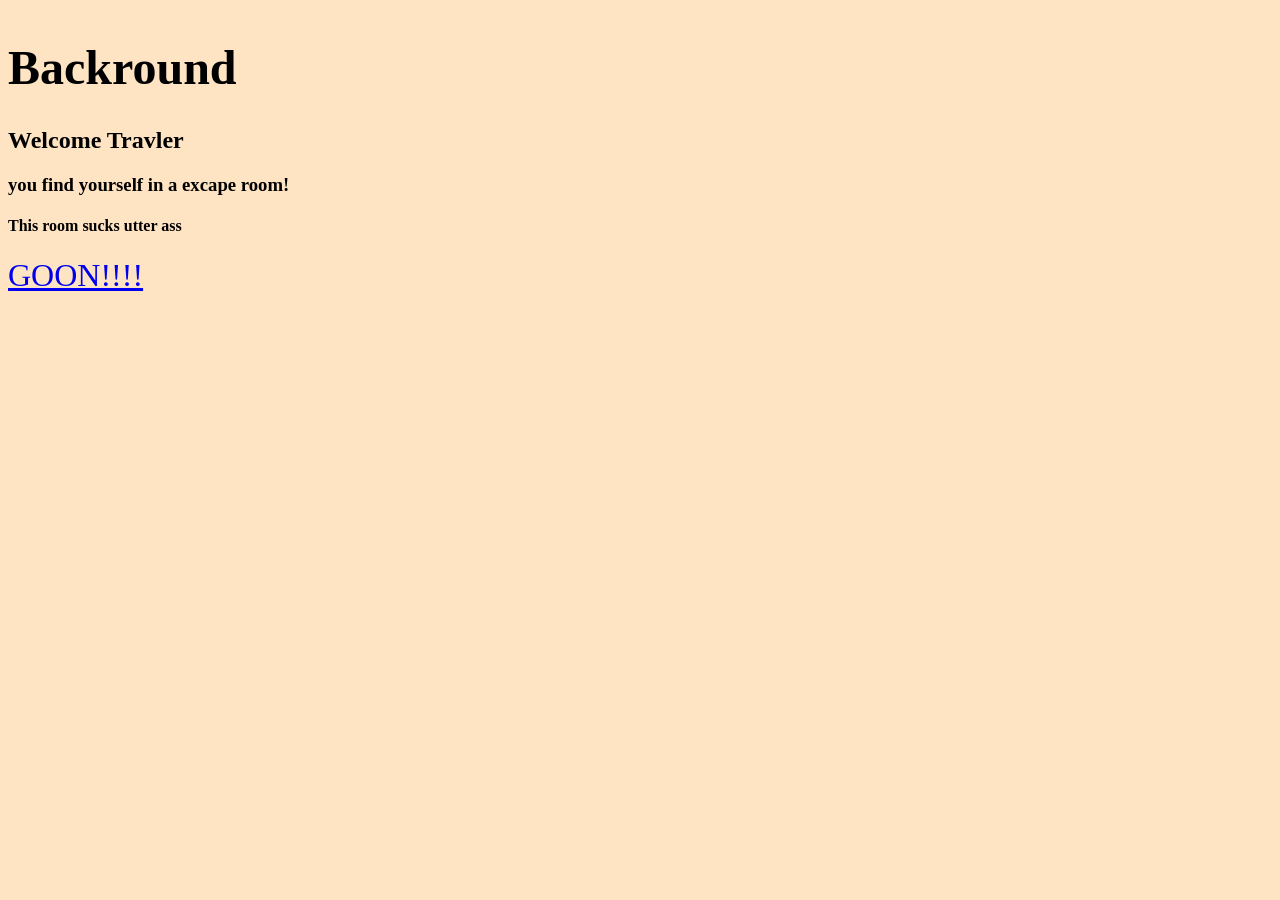
==== backround.html @ 952c7c1d "lol" ====
<!DOCTYPE html>
<html>
<head>
    <link rel="stylesheet" href="./css/style.css">
  <title>shell excape</title>
</head>
<body>
  <h1>Backround</h1>
  <h2>Welcome Travler</h2>
  <h3>you find yourself in a excape room!</h3>
  <h4>This room sucks utter ass</h4>
  <a href="http://localhost:5500/r1.html">GOON!!!!</a>
</body>
</html>
---- css/style.css ----
main {
    display: flex;
    flex-direction: column;
    justify-content: center;
    align-items: center;
}

body {
    background-color: bisque;
    height: 100px;
    width: 100%;
    justify-content: center;
    align-content: center;
}

h1 {
    font-size: 36pt;
}

p {
    font-size: 24pt;
}

a {
    font-size: 24pt;
}

#startButtion {
    width: 50%;
    height: 40px;
    background-color: darkolivegreen;
    border: 25px black;
    border-radius: 15px;
}

#startButtion:hover {
    background-color: olive;
}

#currentInput {
    width: fit-content;
    height: auto;
    margin: auto 10px;
}

#decoded {
    
    color: wheat;
    width: 50%;
}

button {
    background-color: gold;
    width: 75px;
    height: 75px;
    border: 25px black;
    border-radius: 15px;
}

button:hover {
    background-color: goldenrod;
}

#cizerOutPut {
    width: fit-content;
    height: auto;
    margin: auto 10px;
}

#submitStr {
    background-color: gold;
    width: max-content;
    height: 75px;
    border: 25px black;
    border-radius: 15px;
}

.number-grid {
    display: grid;
    grid-template-columns: 1fr 1fr 1fr;
    grid-template-rows: 1fr 1fr 1fr 1fr;
    width: max-content;
    height: max-content;
}

.simon-grid {
    display: grid;
    grid-template-columns: 1fr 1fr 1fr;
    grid-template-rows: 1fr 1fr 1fr 1fr;
    width: max-content;
    height: max-content;
    justify-self: center;
    align-self: center;
}

.simonButtion {
    width: 100px;
    height: 100px;
}

.connect-grid {
    display: grid;
    grid-template-columns: repeat(7, 1fr);
    grid-template-rows: repeat(7, 1fr);
    margin: 0px 0px;
    width: max-content;
    justify-self: center;
    align-self: center;
}

.connect-tile {
    width: 30px;
    height: 30px;
    background-color: gray;
    margin: 2px 2px;
}

.connect-grid-buttion {
    display: grid;
    grid-template-columns: repeat(7, 1fr);
    grid-template-rows: repeat(6, 1fr);
    margin: 0px 0px;
    width: max-content;
    justify-self: center;
    align-self: center;
    justify-content: space-between;
    align-content: space-around;
}

.connect-tile-buttion {
    width: 30px;
    height: 30px;
    background-color: rgb(255, 255, 0);
    margin: 2px 2px;
    
}

.connect-tile-buttion:hover {
    background-color: red;
}

.rainbow-text {
    background: linear-gradient(to right, red, orange, yellow, green, blue, indigo, violet, red);
    -webkit-background-clip: text;
    background-clip: text;
    color: transparent;
    /* Set a larger background size to allow movement */
    background-size: 400% 100%;
    /* Apply the animation */
    animation: move-gradient 10s linear infinite;
    /* Optional: Add basic styling for visibility */
    font-weight: bold;
}

@keyframes move-gradient {
    to { background-position: 200% center; }
}

header {
    display: flex;
    justify-content: center;
    background-color: black; /* Yellow */
    width: max-content;
    height: min-content;
    padding: 0 4px;
    border-radius: 2px;
}
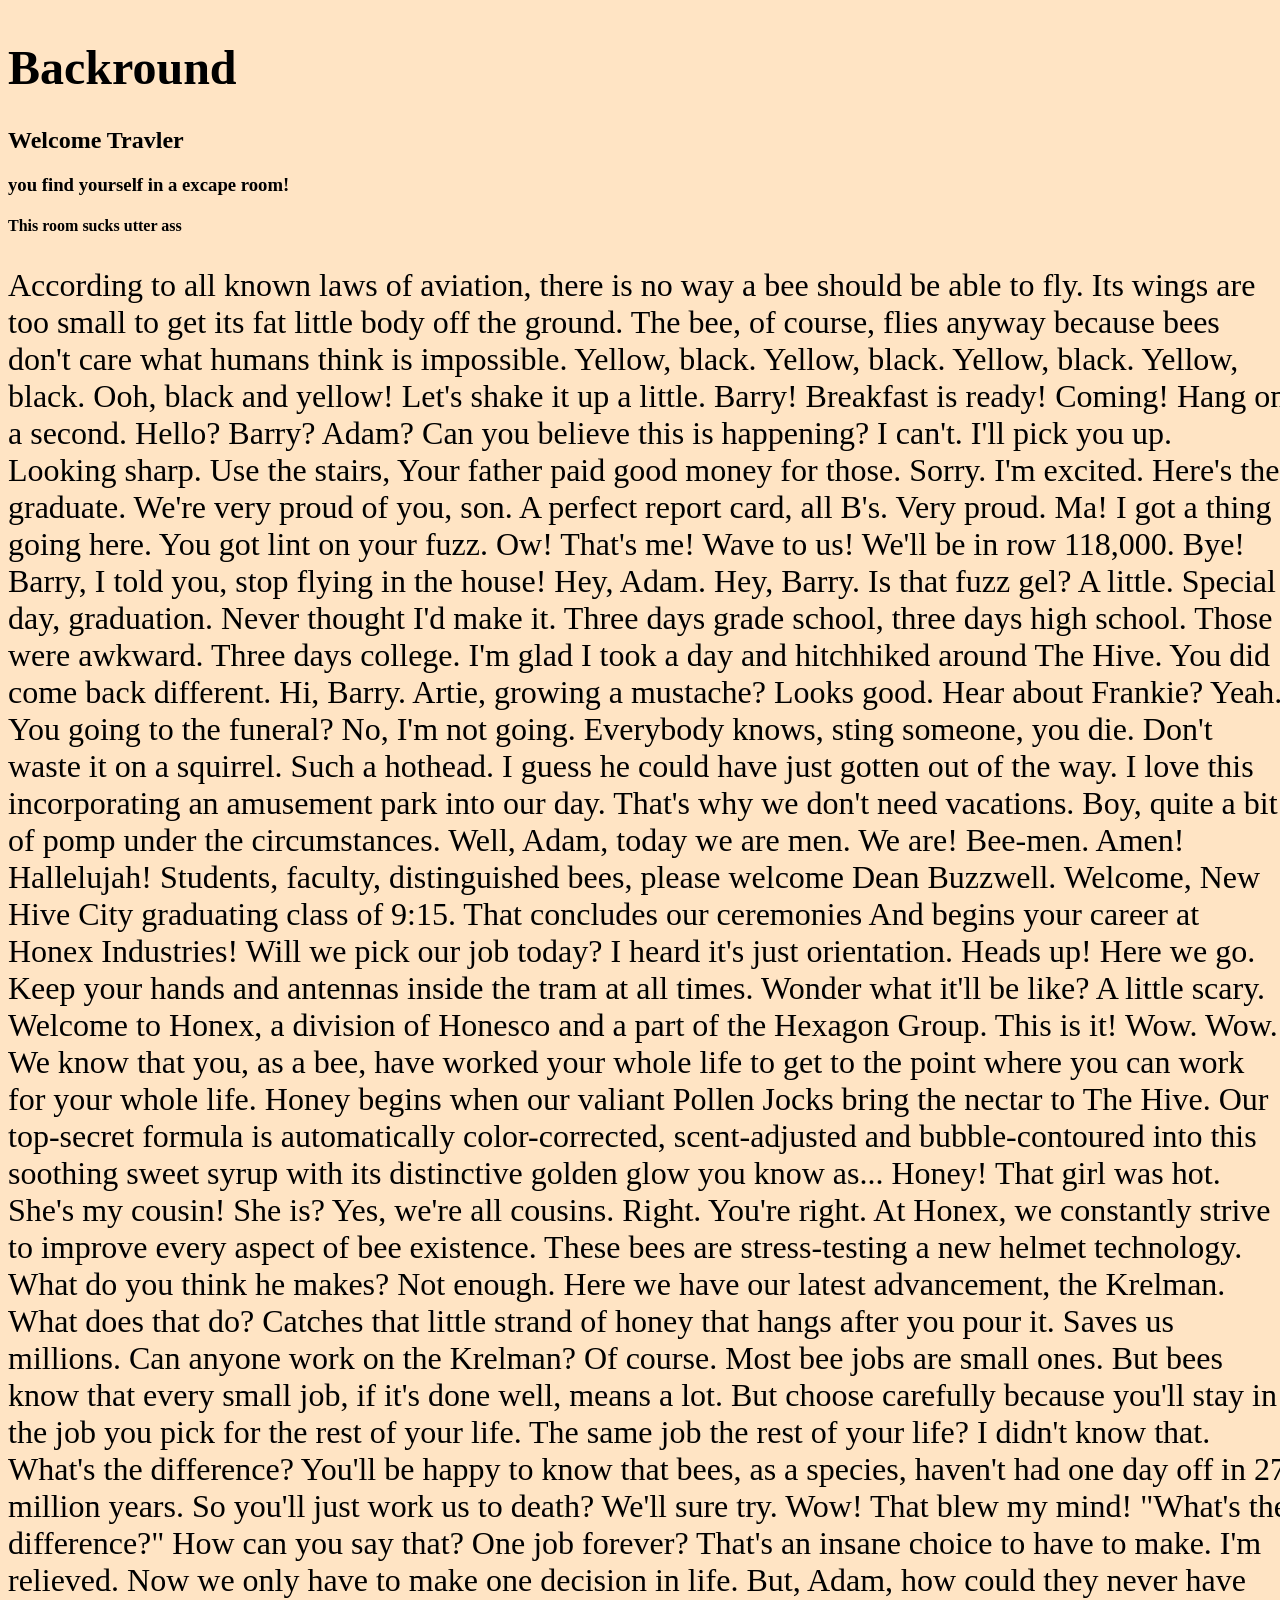
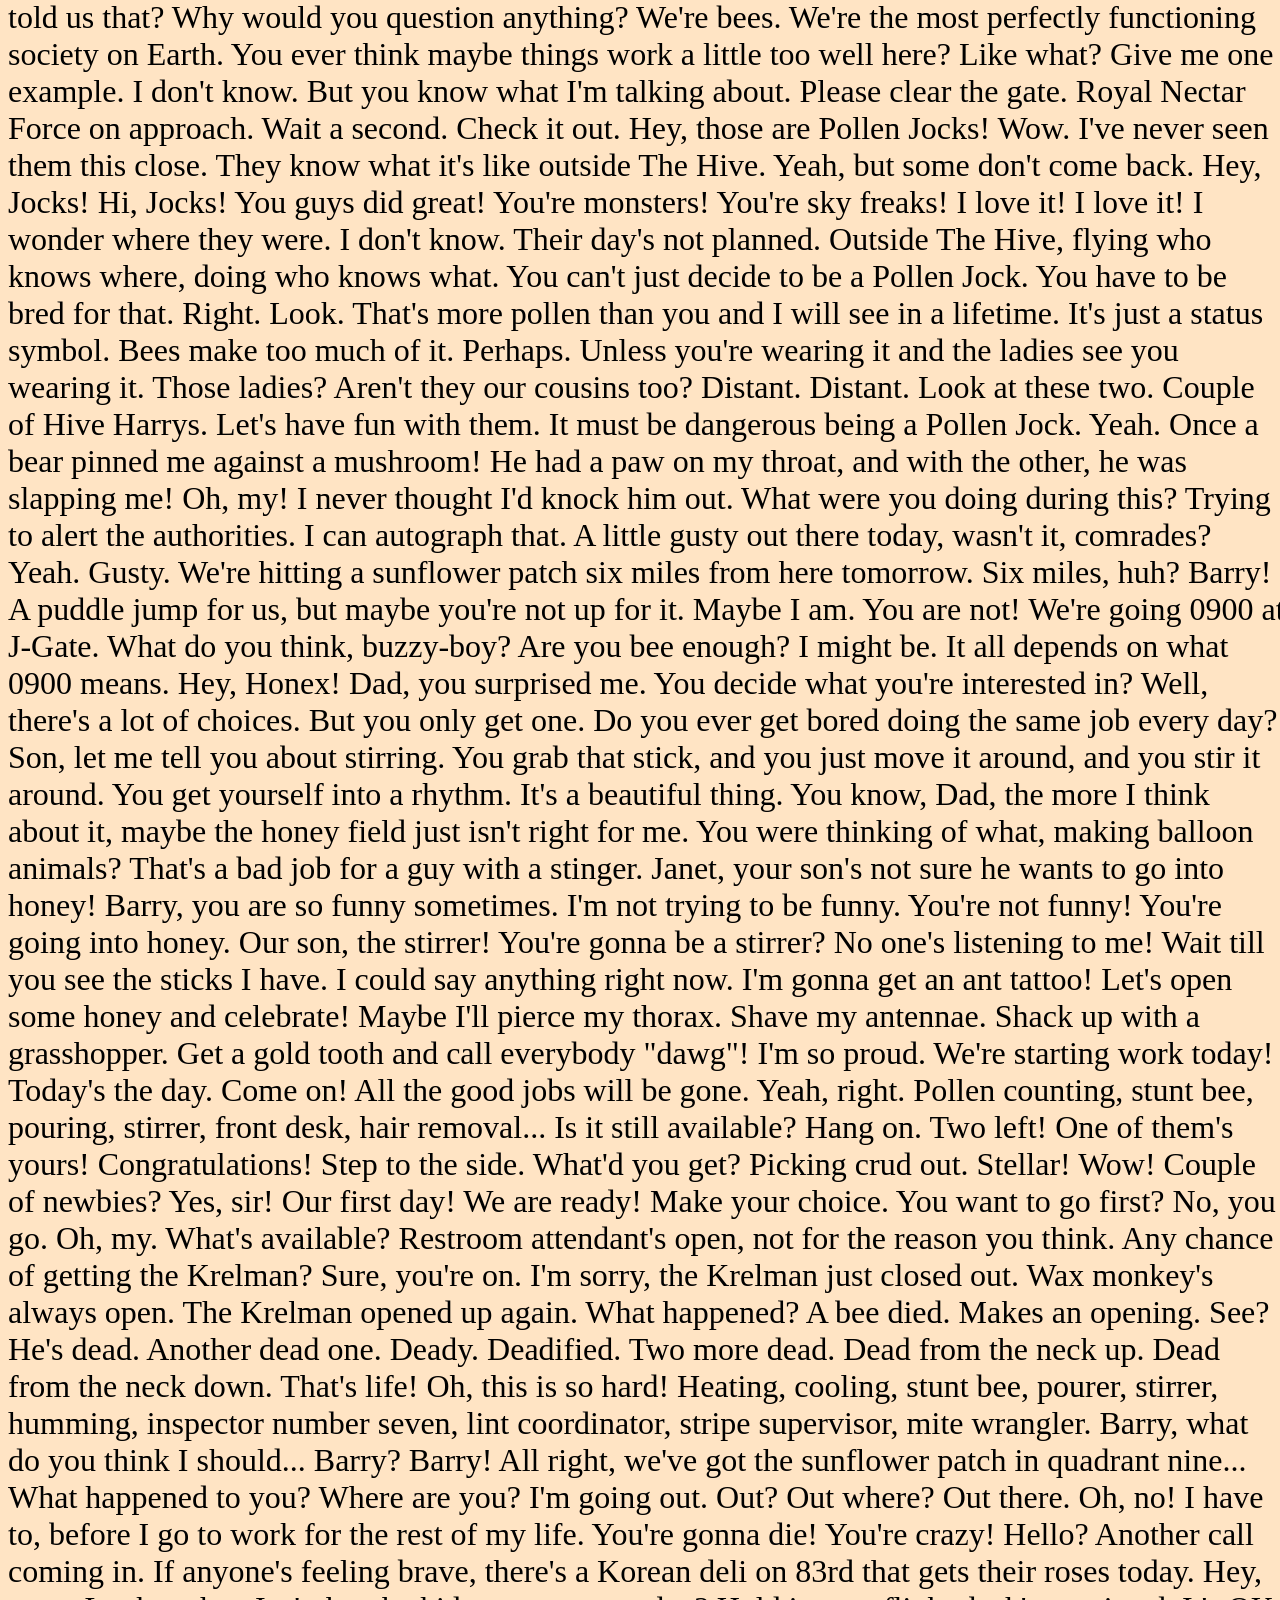
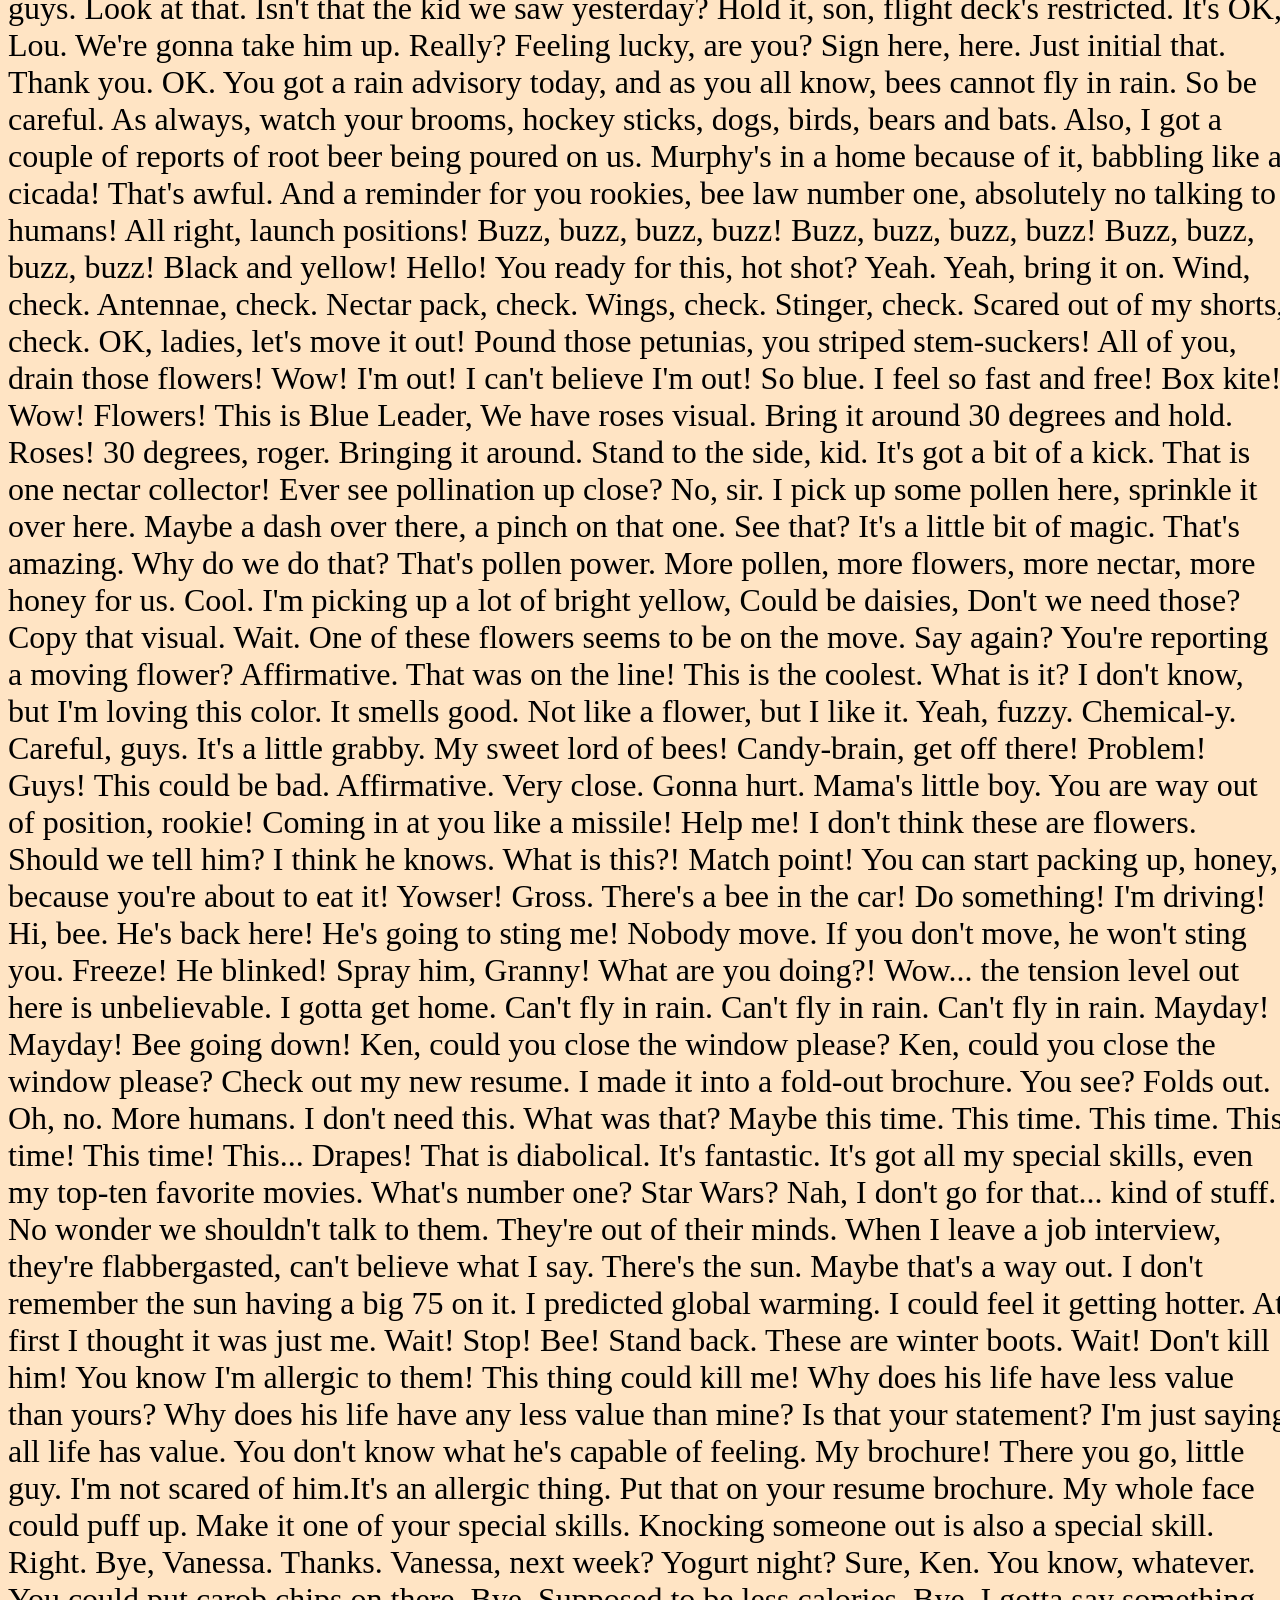
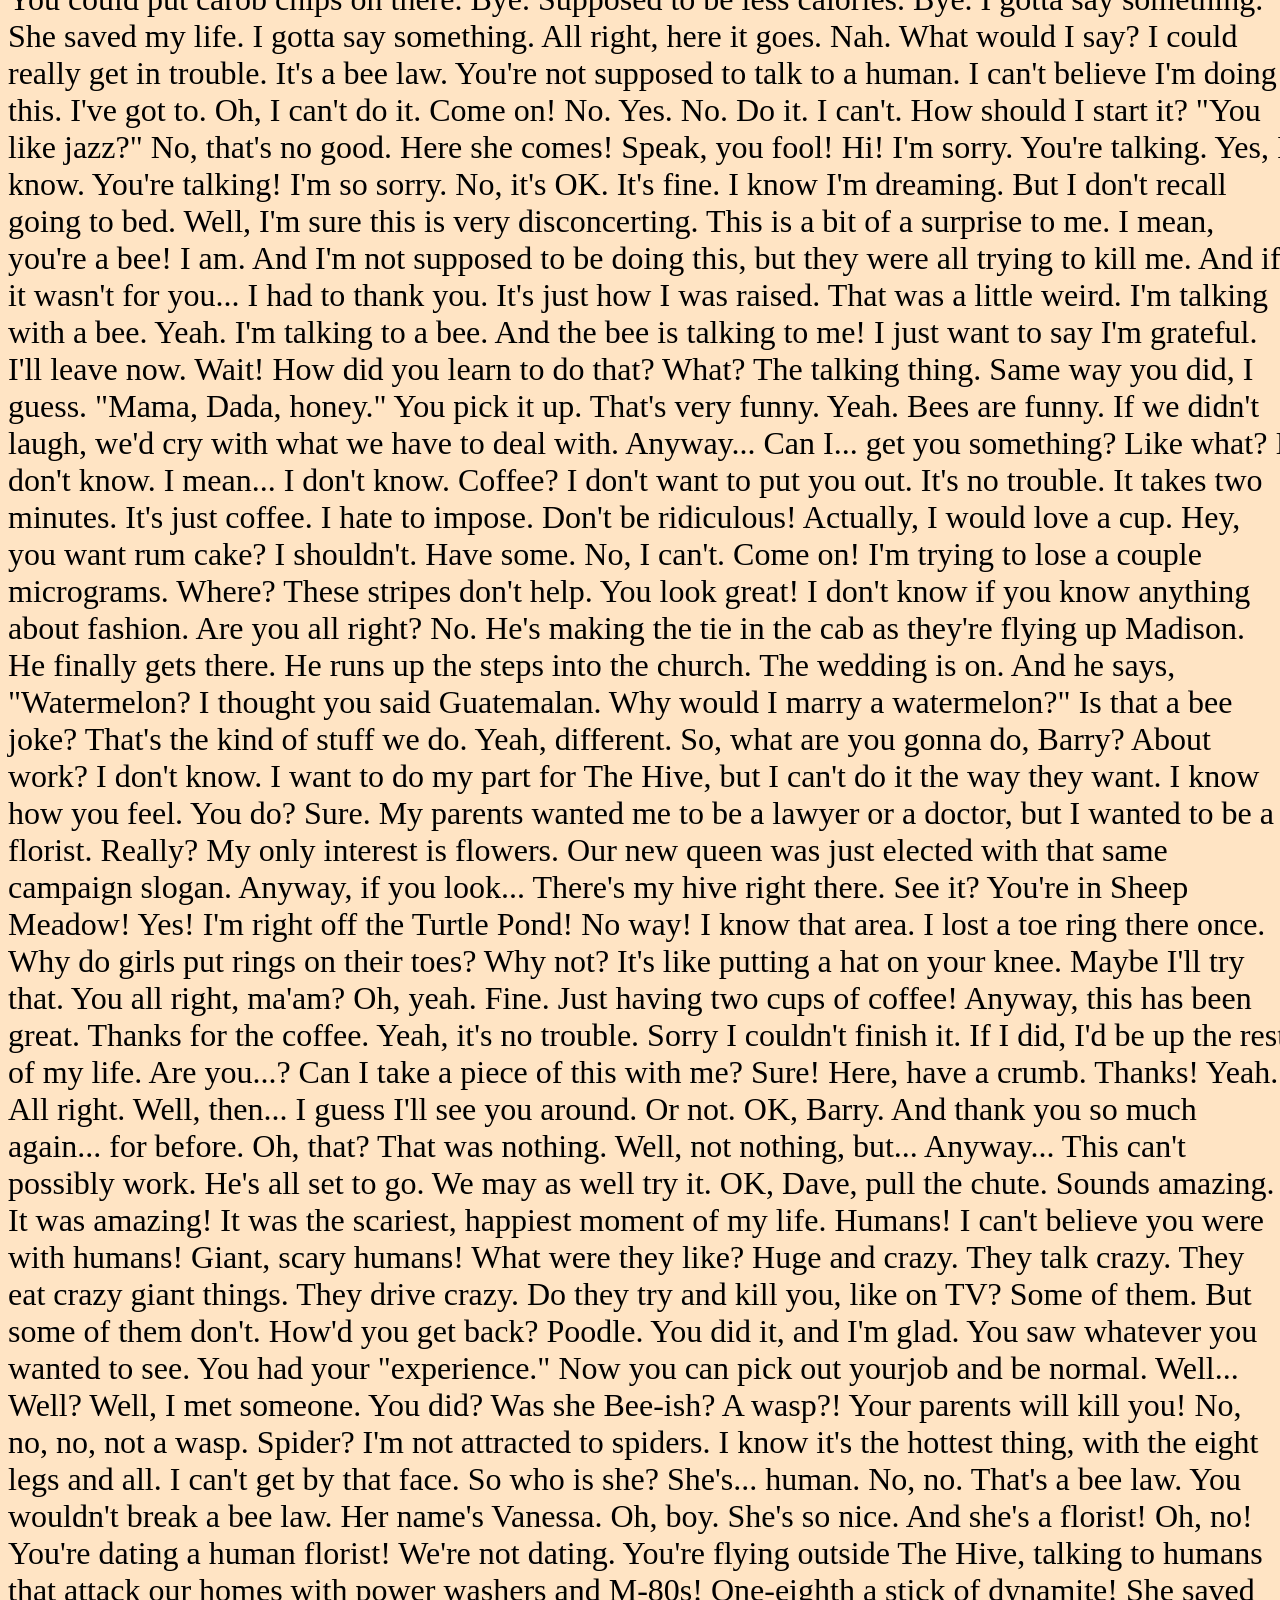
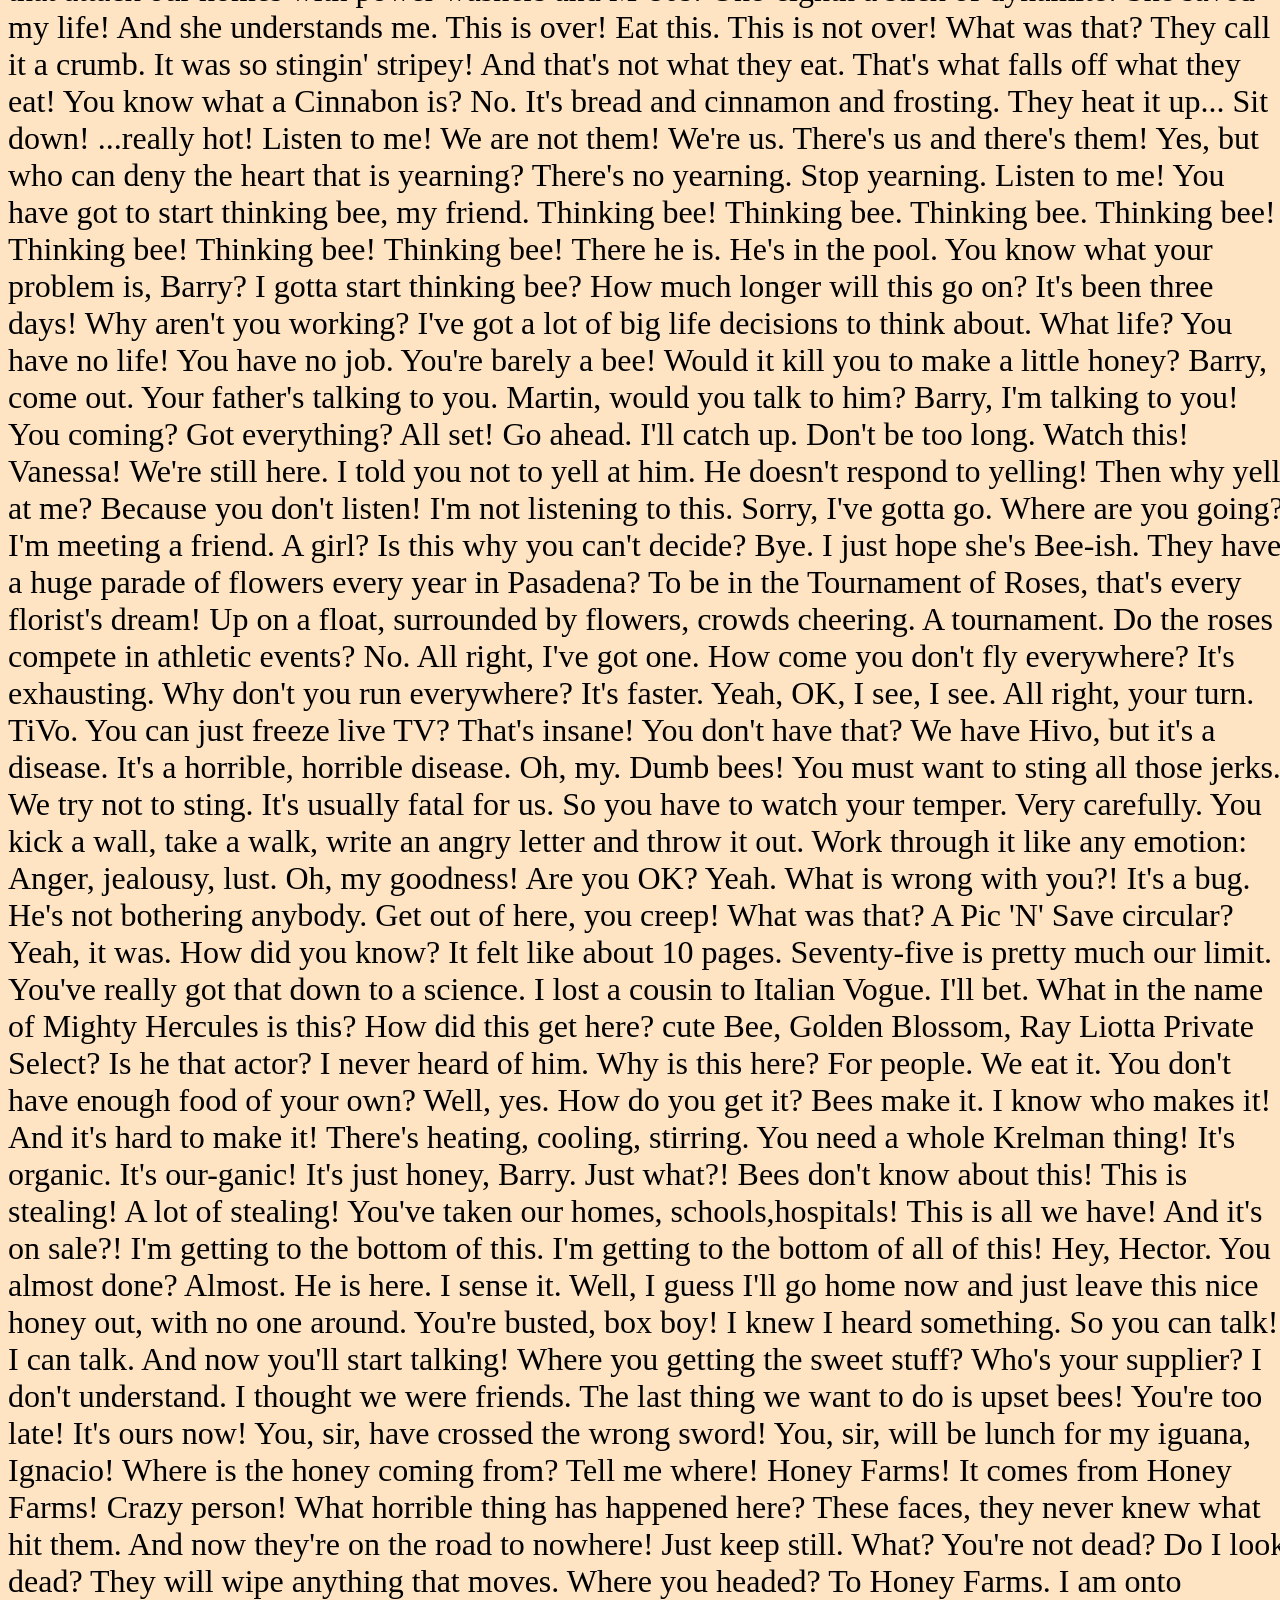
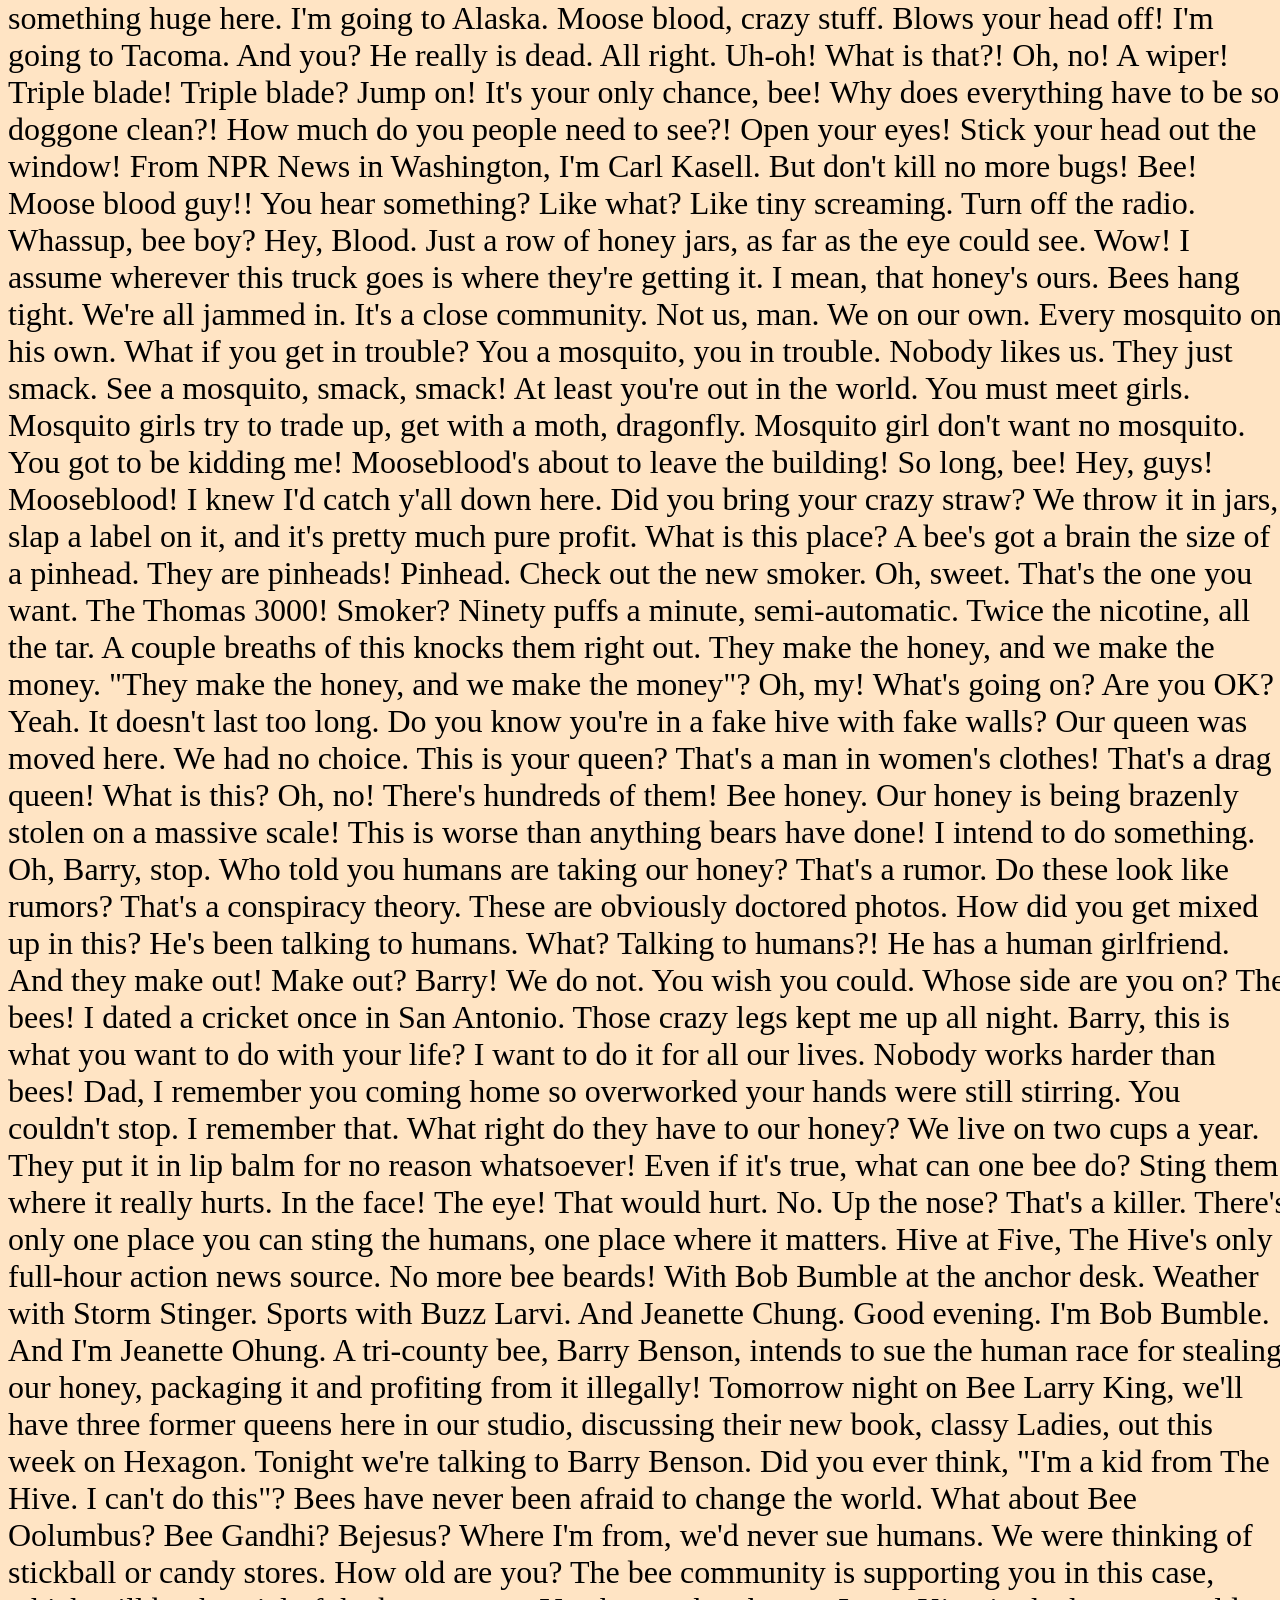
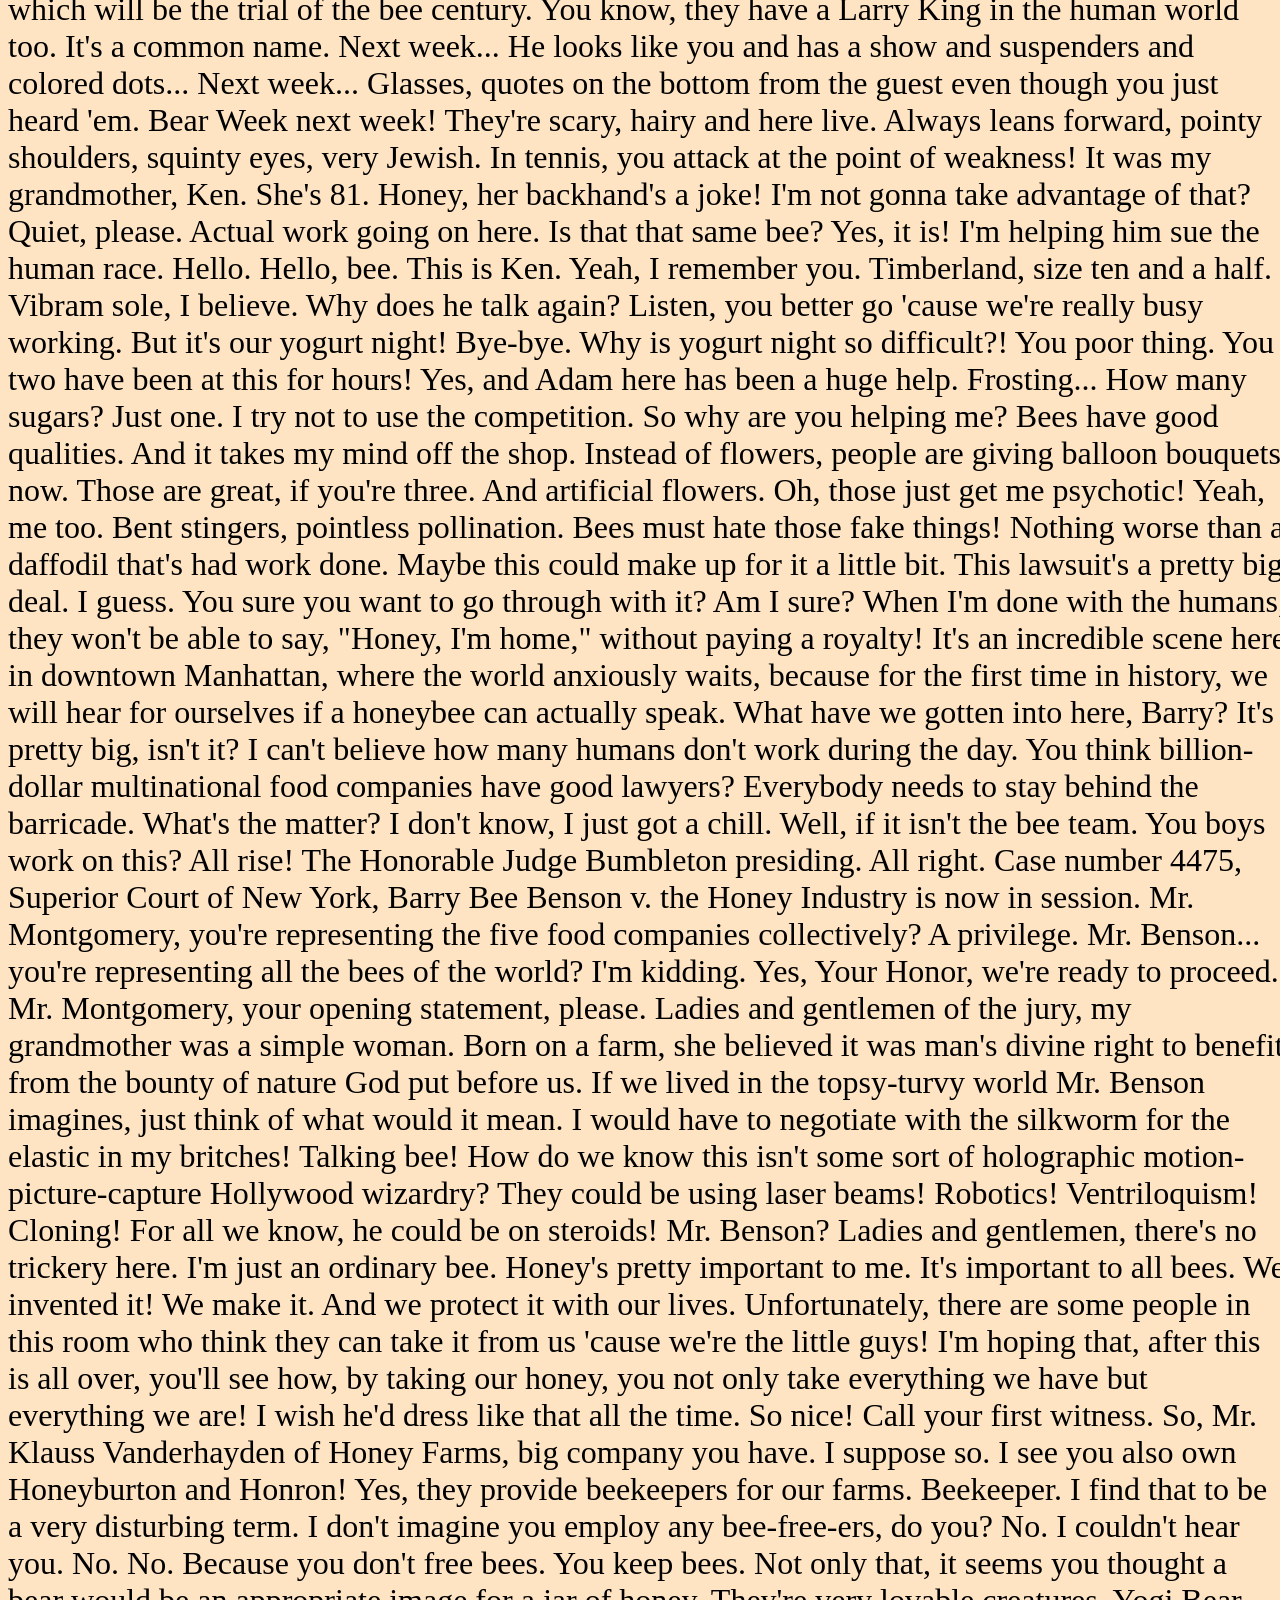
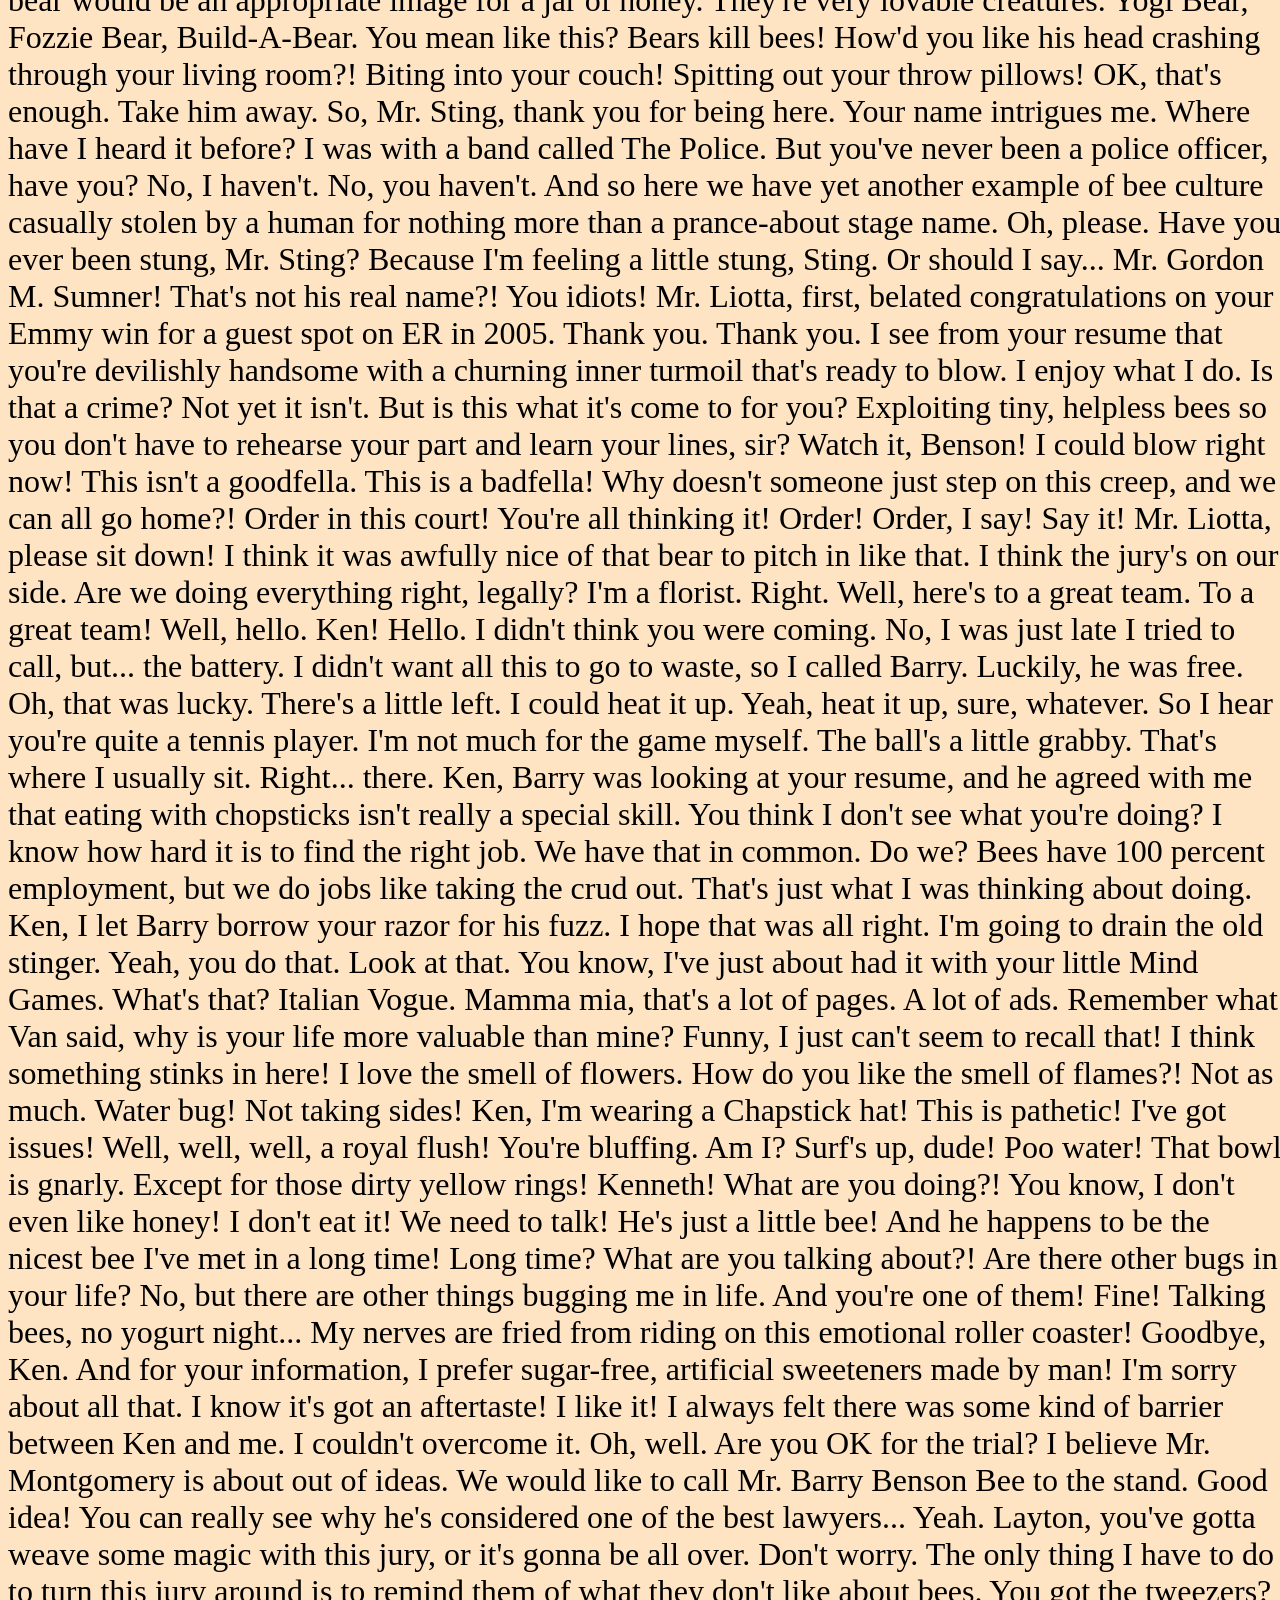
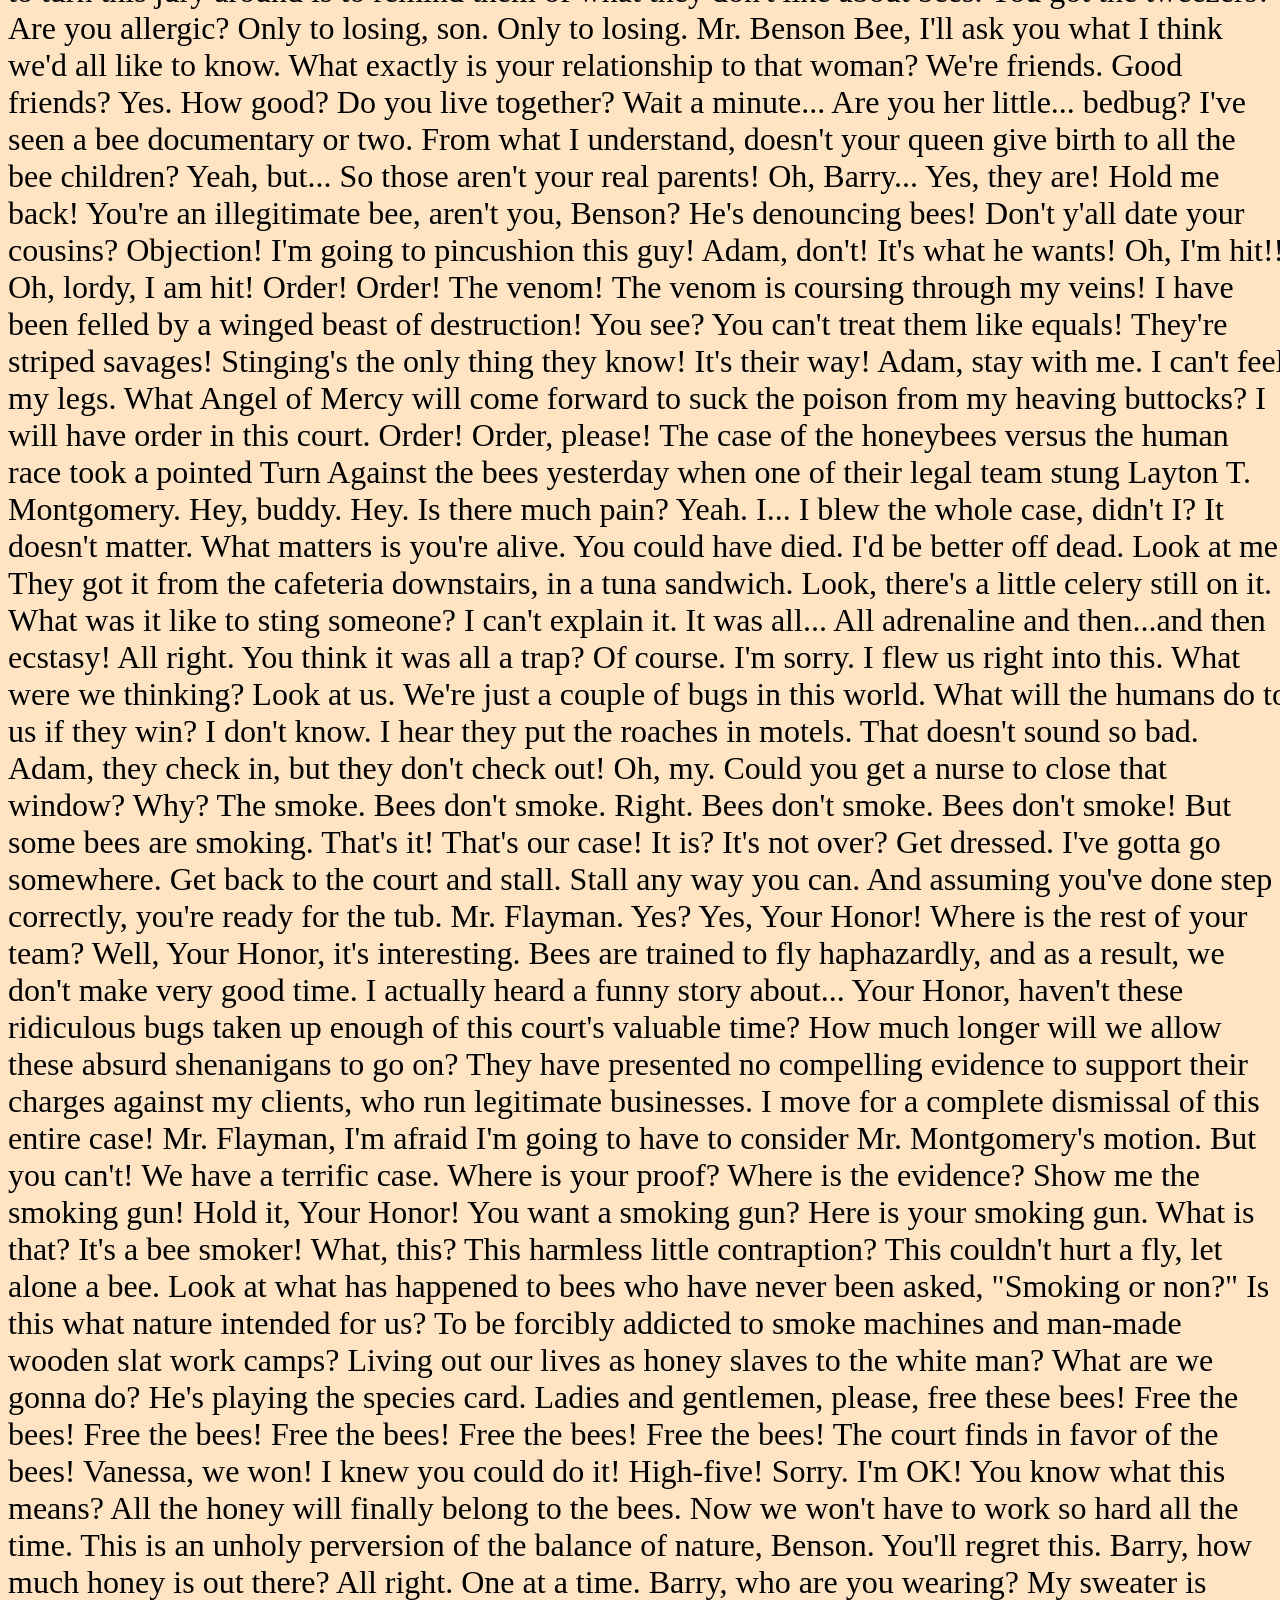
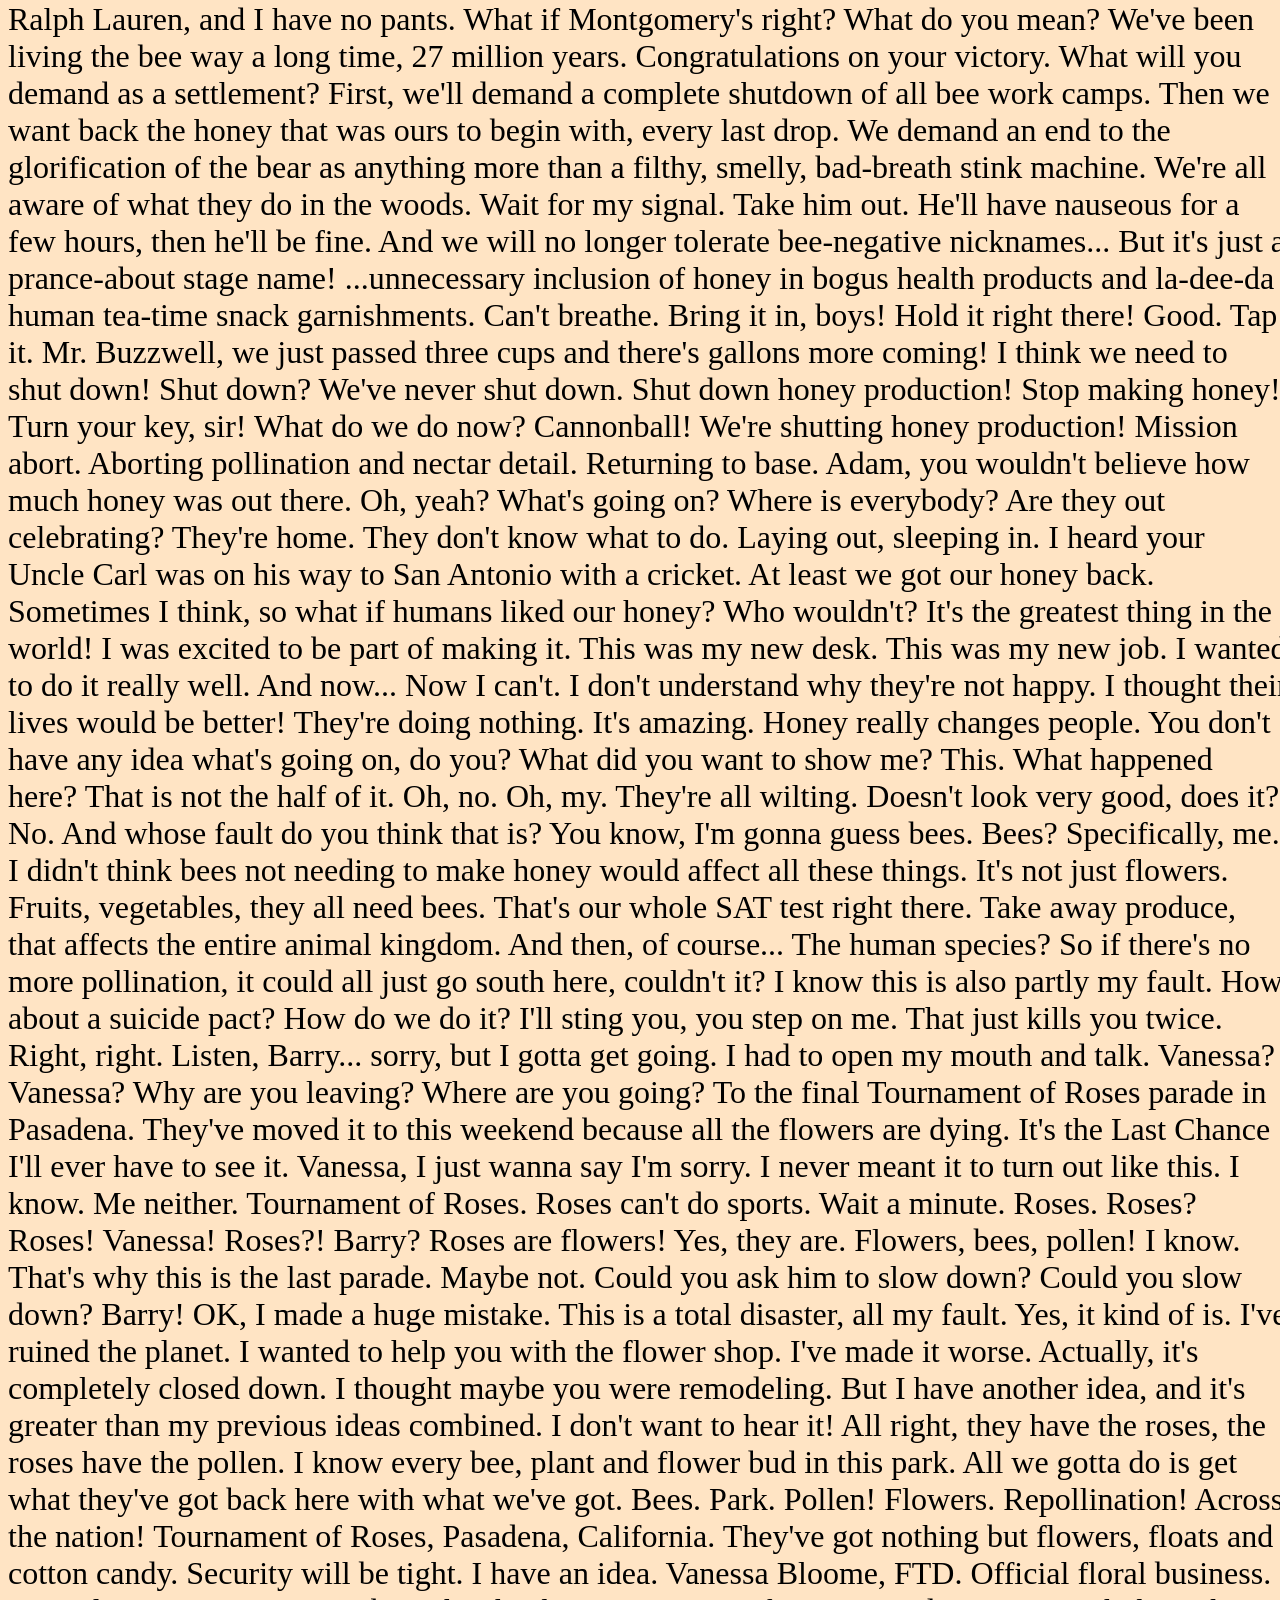
==== commit 6fef362a: "beemoviebackround" ====
--- a/backround.html
+++ b/backround.html
@@ -9,6 +9,1371 @@
   <h2>Welcome Travler</h2>
   <h3>you find yourself in a excape room!</h3>
   <h4>This room sucks utter ass</h4>
+  <p>
+    According to all known laws of aviation, there is no way a bee should be able to fly.
+    Its wings are too small to get its fat little body off the ground.
+    The bee, of course, flies anyway because bees don't care what humans think is impossible.
+    Yellow, black. Yellow, black. Yellow, black. Yellow, black.
+    Ooh, black and yellow!
+    Let's shake it up a little.
+    Barry! Breakfast is ready!
+    Coming!
+    Hang on a second.
+    Hello?
+    Barry?
+    Adam?
+    Can you believe this is happening?
+    I can't.
+    I'll pick you up.
+    Looking sharp.
+    Use the stairs, Your father paid good money for those.
+    Sorry. I'm excited.
+    Here's the graduate.
+    We're very proud of you, son.
+    A perfect report card, all B's.
+    Very proud.
+    Ma! I got a thing going here.
+    You got lint on your fuzz.
+    Ow! That's me!
+    Wave to us! We'll be in row 118,000.
+    Bye!
+    Barry, I told you, stop flying in the house!
+    Hey, Adam.
+    Hey, Barry.
+    Is that fuzz gel?
+    A little. Special day, graduation.
+    Never thought I'd make it.
+    Three days grade school, three days high school.
+    Those were awkward.
+    Three days college. I'm glad I took a day and hitchhiked around The Hive.
+    You did come back different.
+    Hi, Barry. Artie, growing a mustache? Looks good.
+    Hear about Frankie?
+    Yeah.
+    You going to the funeral?
+    No, I'm not going.
+    Everybody knows, sting someone, you die.
+    Don't waste it on a squirrel.
+    Such a hothead.
+    I guess he could have just gotten out of the way.
+    I love this incorporating an amusement park into our day.
+    That's why we don't need vacations.
+    Boy, quite a bit of pomp under the circumstances.
+    Well, Adam, today we are men.
+    We are!
+    Bee-men.
+    Amen!
+    Hallelujah!
+    Students, faculty, distinguished bees,
+    please welcome Dean Buzzwell.
+    Welcome, New Hive City graduating class of 9:15.
+    That concludes our ceremonies And begins your career at Honex Industries!
+    Will we pick our job today?
+    I heard it's just orientation.
+    Heads up! Here we go.
+    Keep your hands and antennas inside the tram at all times.
+    Wonder what it'll be like?
+    A little scary.
+    Welcome to Honex, a division of Honesco and a part of the Hexagon Group.
+    This is it!
+    Wow.
+    Wow.
+    We know that you, as a bee, have worked your whole life to get to the point where you can work for your whole life.
+    Honey begins when our valiant Pollen Jocks bring the nectar to The Hive.
+    Our top-secret formula is automatically color-corrected, scent-adjusted and bubble-contoured into this soothing sweet syrup with its distinctive golden glow you know as... Honey!
+    That girl was hot.
+    She's my cousin!
+    She is?
+    Yes, we're all cousins.
+    Right. You're right.
+    At Honex, we constantly strive to improve every aspect of bee existence.
+    These bees are stress-testing a new helmet technology.
+    What do you think he makes?
+    Not enough.
+    Here we have our latest advancement, the Krelman.
+    What does that do?
+    Catches that little strand of honey that hangs after you pour it.
+    Saves us millions.
+    Can anyone work on the Krelman?
+    Of course. Most bee jobs are small ones.
+    But bees know that every small job, if it's done well, means a lot.
+    But choose carefully because you'll stay in the job you pick for the rest of your life.
+    The same job the rest of your life? I didn't know that.
+    What's the difference?
+    You'll be happy to know that bees, as a species, haven't had one day off in 27 million years.
+    So you'll just work us to death?
+    We'll sure try.
+    Wow! That blew my mind!
+    "What's the difference?"
+    How can you say that?
+    One job forever?
+    That's an insane choice to have to make.
+    I'm relieved. Now we only have to make one decision in life.
+    But, Adam, how could they never have told us that?
+    Why would you question anything? We're bees.
+    We're the most perfectly functioning society on Earth.
+    You ever think maybe things work a little too well here?
+    Like what? Give me one example.
+    I don't know. But you know what I'm talking about.
+    Please clear the gate. Royal Nectar Force on approach.
+    Wait a second. Check it out.
+    Hey, those are Pollen Jocks!
+    Wow.
+    I've never seen them this close.
+    They know what it's like outside The Hive.
+    Yeah, but some don't come back.
+    Hey, Jocks!
+    Hi, Jocks!
+    You guys did great!
+    You're monsters!
+    You're sky freaks! I love it! I love it!
+    I wonder where they were.
+    I don't know.
+    Their day's not planned.
+    Outside The Hive, flying who knows where, doing who knows what.
+    You can't just decide to be a Pollen Jock. You have to be bred for that.
+    Right.
+    Look. That's more pollen than you and I will see in a lifetime.
+    It's just a status symbol.
+    Bees make too much of it.
+    Perhaps. Unless you're wearing it and the ladies see you wearing it.
+    Those ladies?
+    Aren't they our cousins too?
+    Distant. Distant.
+    Look at these two.
+    Couple of Hive Harrys.
+    Let's have fun with them.
+    It must be dangerous being a Pollen Jock.
+    Yeah. Once a bear pinned me against a mushroom!
+    He had a paw on my throat, and with the other, he was slapping me!
+    Oh, my!
+    I never thought I'd knock him out.
+    What were you doing during this?
+    Trying to alert the authorities.
+    I can autograph that.
+    A little gusty out there today, wasn't it, comrades?
+    Yeah. Gusty.
+    We're hitting a sunflower patch six miles from here tomorrow.
+    Six miles, huh?
+    Barry!
+    A puddle jump for us, but maybe you're not up for it.
+    Maybe I am.
+    You are not!
+    We're going 0900 at J-Gate.
+    What do you think, buzzy-boy?
+    Are you bee enough?
+    I might be. It all depends on what 0900 means.
+    Hey, Honex!
+    Dad, you surprised me.
+    You decide what you're interested in?
+    Well, there's a lot of choices.
+    But you only get one.
+    Do you ever get bored doing the same job every day?
+    Son, let me tell you about stirring.
+    You grab that stick, and you just move it around, and you stir it around.
+    You get yourself into a rhythm.
+    It's a beautiful thing.
+    You know, Dad, the more I think about it,
+    maybe the honey field just isn't right for me.
+    You were thinking of what, making balloon animals?
+    That's a bad job for a guy with a stinger.
+    Janet, your son's not sure he wants to go into honey!
+    Barry, you are so funny sometimes.
+    I'm not trying to be funny.
+    You're not funny! You're going into honey. Our son, the stirrer!
+    You're gonna be a stirrer?
+    No one's listening to me!
+    Wait till you see the sticks I have.
+    I could say anything right now.
+    I'm gonna get an ant tattoo!
+    Let's open some honey and celebrate!
+    Maybe I'll pierce my thorax. Shave my antennae. Shack up with a grasshopper. Get a gold tooth and call everybody "dawg"!
+    I'm so proud.
+    We're starting work today!
+    Today's the day.
+    Come on! All the good jobs will be gone.
+    Yeah, right.
+    Pollen counting, stunt bee, pouring, stirrer, front desk, hair removal...
+    Is it still available?
+    Hang on. Two left!
+    One of them's yours! Congratulations!
+    Step to the side.
+    What'd you get?
+    Picking crud out. Stellar!
+    Wow!
+    Couple of newbies?
+    Yes, sir! Our first day! We are ready!
+    Make your choice.
+    You want to go first?
+    No, you go.
+    Oh, my. What's available?
+    Restroom attendant's open, not for the reason you think.
+    Any chance of getting the Krelman?
+    Sure, you're on.
+    I'm sorry, the Krelman just closed out.
+    Wax monkey's always open.
+    The Krelman opened up again.
+    What happened?
+    A bee died. Makes an opening. See? He's dead. Another dead one.
+    Deady. Deadified. Two more dead.
+    Dead from the neck up. Dead from the neck down. That's life!
+    Oh, this is so hard!
+    Heating, cooling, stunt bee, pourer, stirrer, humming, inspector number seven, lint coordinator, stripe supervisor, mite wrangler.
+    Barry, what do you think I should... Barry?
+    Barry!
+    All right, we've got the sunflower patch in quadrant nine...
+    What happened to you?
+    Where are you?
+    I'm going out.
+    Out? Out where?
+    Out there.
+    Oh, no!
+    I have to, before I go to work for the rest of my life.
+    You're gonna die! You're crazy! Hello?
+    Another call coming in.
+    If anyone's feeling brave, there's a Korean deli on 83rd that gets their roses today.
+    Hey, guys.
+    Look at that.
+    Isn't that the kid we saw yesterday?
+    Hold it, son, flight deck's restricted.
+    It's OK, Lou. We're gonna take him up.
+    Really? Feeling lucky, are you?
+    Sign here, here. Just initial that.
+    Thank you.
+    OK.
+    You got a rain advisory today, and as you all know, bees cannot fly in rain.
+    So be careful. As always, watch your brooms, hockey sticks, dogs, birds, bears and bats.
+    Also, I got a couple of reports of root beer being poured on us.
+    Murphy's in a home because of it, babbling like a cicada!
+    That's awful.
+    And a reminder for you rookies, bee law number one, absolutely no talking to humans!
+     All right, launch positions!
+    Buzz, buzz, buzz, buzz! Buzz, buzz, buzz, buzz! Buzz, buzz, buzz, buzz!
+    Black and yellow!
+    Hello!
+    You ready for this, hot shot?
+    Yeah. Yeah, bring it on.
+    Wind, check.
+    Antennae, check.
+    Nectar pack, check.
+    Wings, check.
+    Stinger, check.
+    Scared out of my shorts, check.
+    OK, ladies,
+    let's move it out!
+    Pound those petunias, you striped stem-suckers!
+    All of you, drain those flowers!
+    Wow! I'm out!
+    I can't believe I'm out!
+    So blue.
+    I feel so fast and free!
+    Box kite!
+    Wow!
+    Flowers!
+    This is Blue Leader, We have roses visual.
+    Bring it around 30 degrees and hold.
+    Roses!
+    30 degrees, roger. Bringing it around.
+    Stand to the side, kid.
+    It's got a bit of a kick.
+    That is one nectar collector!
+    Ever see pollination up close?
+    No, sir.
+    I pick up some pollen here, sprinkle it over here. Maybe a dash over there, a pinch on that one.
+    See that? It's a little bit of magic.
+    That's amazing. Why do we do that?
+    That's pollen power. More pollen, more flowers, more nectar, more honey for us.
+    Cool.
+    I'm picking up a lot of bright yellow, Could be daisies, Don't we need those?
+    Copy that visual.
+    Wait. One of these flowers seems to be on the move.
+    Say again? You're reporting a moving flower?
+    Affirmative.
+    That was on the line!
+    This is the coolest. What is it?
+    I don't know, but I'm loving this color.
+    It smells good.
+    Not like a flower, but I like it.
+    Yeah, fuzzy.
+    Chemical-y.
+    Careful, guys. It's a little grabby.
+    My sweet lord of bees!
+    Candy-brain, get off there!
+    Problem!
+    Guys!
+    This could be bad.
+    Affirmative.
+    Very close.
+    Gonna hurt.
+    Mama's little boy.
+    You are way out of position, rookie!
+    Coming in at you like a missile!
+    Help me!
+    I don't think these are flowers.
+    Should we tell him?
+    I think he knows.
+    What is this?!
+    Match point!
+    You can start packing up, honey, because you're about to eat it!
+    Yowser!
+    Gross.
+    There's a bee in the car!
+    Do something!
+    I'm driving!
+    Hi, bee.
+    He's back here!
+    He's going to sting me!
+    Nobody move. If you don't move, he won't sting you. Freeze!
+    He blinked!
+    Spray him, Granny!
+    What are you doing?!
+    Wow... the tension level out here is unbelievable.
+    I gotta get home.
+    Can't fly in rain. Can't fly in rain. Can't fly in rain.
+    Mayday! Mayday! Bee going down!
+    Ken, could you close the window please?
+    Ken, could you close the window please?
+    Check out my new resume. I made it into a fold-out brochure. You see? Folds out.
+    Oh, no. More humans. I don't need this.
+    What was that?
+    Maybe this time. This time. This time. This time! This time! This... Drapes!
+    That is diabolical.
+    It's fantastic. It's got all my special skills, even my top-ten favorite movies.
+    What's number one? Star Wars?
+    Nah, I don't go for that... kind of stuff.
+    No wonder we shouldn't talk to them. They're out of their minds.
+    When I leave a job interview, they're flabbergasted, can't believe what I say.
+    There's the sun. Maybe that's a way out.
+    I don't remember the sun having a big 75 on it.
+    I predicted global warming. I could feel it getting hotter. At first I thought it was just me.
+    Wait! Stop! Bee!
+    Stand back. These are winter boots.
+    Wait!
+    Don't kill him!
+    You know I'm allergic to them! This thing could kill me!
+    Why does his life have less value than yours?
+    Why does his life have any less value than mine? Is that your statement?
+    I'm just saying all life has value. You don't know what he's capable of feeling.
+    My brochure!
+    There you go, little guy.
+    I'm not scared of him.It's an allergic thing.
+     Put that on your resume brochure.
+    My whole face could puff up.
+    Make it one of your special skills.
+    Knocking someone out is also a special skill.
+    Right. Bye, Vanessa. Thanks.
+    Vanessa, next week? Yogurt night?
+    Sure, Ken. You know, whatever.
+    You could put carob chips on there.
+    Bye.
+    Supposed to be less calories.
+    Bye.
+    I gotta say something. She saved my life. I gotta say something.
+    All right, here it goes.
+    Nah.
+    What would I say?
+    I could really get in trouble. It's a bee law. You're not supposed to talk to a human.
+    I can't believe I'm doing this. I've got to.
+    Oh, I can't do it. Come on!
+    No. Yes. No. Do it. I can't.
+    How should I start it? "You like jazz?" No, that's no good.
+    Here she comes! Speak, you fool!
+    Hi!
+    I'm sorry. You're talking.
+    Yes, I know.
+    You're talking!
+    I'm so sorry.
+    No, it's OK. It's fine.
+    I know I'm dreaming. But I don't recall going to bed.
+    Well, I'm sure this is very disconcerting.
+    This is a bit of a surprise to me. I mean, you're a bee!
+    I am. And I'm not supposed to be doing this, but they were all trying to kill me.
+    And if it wasn't for you... I had to thank you. It's just how I was raised.
+    That was a little weird. I'm talking with a bee.
+    Yeah.
+    I'm talking to a bee. And the bee is talking to me!
+    I just want to say I'm grateful.
+    I'll leave now.
+    Wait! How did you learn to do that?
+    What?
+    The talking thing.
+    Same way you did, I guess. "Mama, Dada, honey." You pick it up.
+    That's very funny.
+    Yeah.
+    Bees are funny. If we didn't laugh, we'd cry with what we have to deal with.
+    Anyway... Can I... get you something?
+    Like what?
+    I don't know. I mean... I don't know. Coffee?
+    I don't want to put you out.
+    It's no trouble. It takes two minutes.
+    It's just coffee.
+    I hate to impose.
+    Don't be ridiculous!
+    Actually, I would love a cup.
+    Hey, you want rum cake?
+    I shouldn't.
+    Have some.
+    No, I can't.
+    Come on!
+    I'm trying to lose a couple micrograms.
+    Where?
+    These stripes don't help.
+    You look great!
+    I don't know if you know anything about fashion.
+    Are you all right?
+    No.
+    He's making the tie in the cab as they're flying up Madison.
+    He finally gets there.
+    He runs up the steps into the church.
+    The wedding is on.
+    And he says, "Watermelon?
+    I thought you said Guatemalan.
+    Why would I marry a watermelon?"
+    Is that a bee joke?
+    That's the kind of stuff we do.
+    Yeah, different.
+    So, what are you gonna do, Barry?
+    About work? I don't know.
+    I want to do my part for The Hive, but I can't do it the way they want.
+    I know how you feel.
+    You do?
+    Sure.
+    My parents wanted me to be a lawyer or a doctor, but I wanted to be a florist.
+    Really?
+    My only interest is flowers.
+    Our new queen was just elected with that same campaign slogan.
+    Anyway, if you look... There's my hive right there. See it?
+    You're in Sheep Meadow!
+    Yes! I'm right off the Turtle Pond!
+    No way! I know that area. I lost a toe ring there once.
+    Why do girls put rings on their toes?
+    Why not?
+    It's like putting a hat on your knee.
+    Maybe I'll try that.
+    You all right, ma'am?
+    Oh, yeah. Fine.
+    Just having two cups of coffee!
+    Anyway, this has been great.
+    Thanks for the coffee.
+    Yeah, it's no trouble.
+    Sorry I couldn't finish it. If I did, I'd be up the rest of my life.
+    Are you...?
+    Can I take a piece of this with me?
+    Sure! Here, have a crumb.
+    Thanks!
+    Yeah.
+    All right. Well, then... I guess I'll see you around. Or not.
+    OK, Barry.
+    And thank you so much again... for before.
+    Oh, that? That was nothing.
+    Well, not nothing, but... Anyway...
+    This can't possibly work.
+    He's all set to go.
+    We may as well try it.
+    OK, Dave, pull the chute.
+    Sounds amazing.
+    It was amazing!
+    It was the scariest, happiest moment of my life.
+    Humans! I can't believe you were with humans!
+    Giant, scary humans!
+    What were they like?
+    Huge and crazy. They talk crazy.
+    They eat crazy giant things.
+    They drive crazy.
+    Do they try and kill you, like on TV?
+    Some of them. But some of them don't.
+    How'd you get back?
+    Poodle.
+    You did it, and I'm glad. You saw whatever you wanted to see.
+    You had your "experience." Now you can pick out yourjob and be normal.
+    Well...
+    Well?
+    Well, I met someone.
+    You did? Was she Bee-ish?
+    A wasp?! Your parents will kill you!
+    No, no, no, not a wasp.
+    Spider?
+    I'm not attracted to spiders.
+    I know it's the hottest thing, with the eight legs and all. I can't get by that face.
+    So who is she?
+    She's... human.
+    No, no. That's a bee law. You wouldn't break a bee law.
+    Her name's Vanessa.
+    Oh, boy.
+    She's so nice. And she's a florist!
+    Oh, no! You're dating a human florist!
+    We're not dating.
+    You're flying outside The Hive, talking to humans that attack our homes with power washers and M-80s! One-eighth a stick of dynamite!
+    She saved my life! And she understands me.
+    This is over!
+    Eat this.
+    This is not over! What was that?
+    They call it a crumb.
+    It was so stingin' stripey!
+    And that's not what they eat.
+    That's what falls off what they eat!
+    You know what a Cinnabon is?
+    No.
+    It's bread and cinnamon and frosting. They heat it up...
+    Sit down!
+    ...really hot!
+    Listen to me!
+    We are not them! We're us.
+    There's us and there's them!
+    Yes, but who can deny the heart that is yearning?
+    There's no yearning. Stop yearning. Listen to me!
+    You have got to start thinking bee, my friend. Thinking bee!
+    Thinking bee.
+    Thinking bee.
+    Thinking bee! Thinking bee! Thinking bee! Thinking bee!
+    There he is. He's in the pool.
+    You know what your problem is, Barry?
+    I gotta start thinking bee?
+    How much longer will this go on?
+    It's been three days! Why aren't you working?
+    I've got a lot of big life decisions to think about.
+    What life? You have no life!
+    You have no job. You're barely a bee!
+    Would it kill you to make a little honey?
+    Barry, come out. Your father's talking to you.
+    Martin, would you talk to him?
+    Barry, I'm talking to you!
+    You coming?
+    Got everything?
+    All set!
+    Go ahead. I'll catch up.
+    Don't be too long.
+    Watch this!
+    Vanessa!
+    We're still here.
+    I told you not to yell at him.
+    He doesn't respond to yelling!
+    Then why yell at me?
+    Because you don't listen!
+    I'm not listening to this.
+    Sorry, I've gotta go.
+    Where are you going?
+    I'm meeting a friend.
+    A girl? Is this why you can't decide?
+    Bye.
+    I just hope she's Bee-ish.
+    They have a huge parade of flowers every year in Pasadena?
+    To be in the Tournament of Roses, that's every florist's dream!
+    Up on a float, surrounded by flowers, crowds cheering.
+    A tournament. Do the roses compete in athletic events?
+    No. All right, I've got one.
+    How come you don't fly everywhere?
+    It's exhausting. Why don't you run everywhere? It's faster.
+    Yeah, OK, I see, I see.
+    All right, your turn.
+    TiVo. You can just freeze live TV? That's insane!
+    You don't have that?
+    We have Hivo, but it's a disease. It's a horrible, horrible disease.
+    Oh, my.
+    Dumb bees!
+    You must want to sting all those jerks.
+    We try not to sting. It's usually fatal for us.
+    So you have to watch your temper.
+    Very carefully.
+    You kick a wall, take a walk, write an angry letter and throw it out. Work through it like any emotion: Anger, jealousy, lust.
+    Oh, my goodness! Are you OK?
+    Yeah.
+    What is wrong with you?!
+    It's a bug.
+    He's not bothering anybody.
+    Get out of here, you creep!
+    What was that? A Pic 'N' Save circular?
+    Yeah, it was. How did you know?
+    It felt like about 10 pages. Seventy-five is pretty much our limit.
+    You've really got that down to a science.
+    I lost a cousin to Italian Vogue.
+    I'll bet.
+    What in the name of Mighty Hercules is this?
+    How did this get here? cute Bee, Golden Blossom, Ray Liotta Private Select?
+    Is he that actor?
+    I never heard of him.
+    Why is this here?
+    For people. We eat it.
+    You don't have enough food of your own?
+    Well, yes.
+    How do you get it?
+    Bees make it.
+    I know who makes it! And it's hard to make it!
+    There's heating, cooling, stirring. You need a whole Krelman thing!
+    It's organic.
+    It's our-ganic!
+    It's just honey, Barry.
+    Just what?!
+    Bees don't know about this! This is stealing! A lot of stealing!
+    You've taken our homes, schools,hospitals! This is all we have!
+    And it's on sale?! I'm getting to the bottom of this.
+    I'm getting to the bottom of all of this!
+    Hey, Hector. You almost done?
+    Almost.
+    He is here. I sense it.
+    Well, I guess I'll go home now and just leave this nice honey out, with no one around.
+    You're busted, box boy!
+    I knew I heard something.
+    So you can talk!
+    I can talk. And now you'll start talking!
+    Where you getting the sweet stuff? Who's your supplier?
+    I don't understand.
+    I thought we were friends.
+    The last thing we want to do is upset bees!
+    You're too late! It's ours now!
+    You, sir, have crossed the wrong sword!
+    You, sir, will be lunch for my iguana, Ignacio!
+    Where is the honey coming from? Tell me where!
+    Honey Farms! It comes from Honey Farms!
+    Crazy person!
+    What horrible thing has happened here?
+    These faces, they never knew what hit them. And now
+    they're on the road to nowhere!
+    Just keep still.
+    What? You're not dead?
+    Do I look dead? They will wipe anything that moves. Where you headed?
+    To Honey Farms. I am onto something huge here.
+    I'm going to Alaska. Moose blood, crazy stuff. Blows your head off!
+    I'm going to Tacoma.
+    And you?
+    He really is dead.
+    All right.
+    Uh-oh!
+    What is that?!
+    Oh, no!
+    A wiper! Triple blade!
+    Triple blade?
+    Jump on! It's your only chance, bee!
+    Why does everything have
+    to be so doggone clean?!
+    How much do you people need to see?!
+    Open your eyes!
+    Stick your head out the window!
+    From NPR News in Washington,
+    I'm Carl Kasell.
+    But don't kill no more bugs!
+    Bee!
+    Moose blood guy!!
+    You hear something?
+    Like what?
+    Like tiny screaming.
+    Turn off the radio.
+    Whassup, bee boy?
+    Hey, Blood.
+    Just a row of honey jars, as far as the eye could see.
+    Wow!
+    I assume wherever this truck goes is where they're getting it. I mean, that honey's ours.
+    Bees hang tight. We're all jammed in.
+    It's a close community.
+    Not us, man. We on our own. Every mosquito on his own.
+    What if you get in trouble?
+    You a mosquito, you in trouble. Nobody likes us. They just smack. See a mosquito, smack, smack!
+    At least you're out in the world. You must meet girls.
+    Mosquito girls try to trade up, get with a moth, dragonfly. Mosquito girl don't want no mosquito.
+    You got to be kidding me!
+    Mooseblood's about to leave the building! So long, bee!
+    Hey, guys!
+    Mooseblood!
+    I knew I'd catch y'all down here.
+    Did you bring your crazy straw?
+    We throw it in jars, slap a label on it, and it's pretty much pure profit.
+    What is this place?
+    A bee's got a brain the size of a pinhead.
+    They are pinheads!
+    Pinhead.
+    Check out the new smoker.
+    Oh, sweet. That's the one you want. The Thomas 3000!
+    Smoker?
+    Ninety puffs a minute, semi-automatic. Twice the nicotine, all the tar. A couple breaths of this knocks them right out.
+    They make the honey, and we make the money.
+    "They make the honey, and we make the money"?
+    Oh, my!
+    What's going on? Are you OK?
+    Yeah. It doesn't last too long.
+    Do you know you're in a fake hive with fake walls?
+    Our queen was moved here. We had no choice.
+    This is your queen? That's a man in women's clothes! That's a drag queen!
+    What is this?
+    Oh, no!
+    There's hundreds of them!
+    Bee honey.
+    Our honey is being brazenly stolen on a massive scale!
+    This is worse than anything bears have done! I intend to do something.
+    Oh, Barry, stop.
+    Who told you humans are taking our honey? That's a rumor.
+    Do these look like rumors?
+    That's a conspiracy theory. These are obviously doctored photos. How did you get mixed up in this?
+    He's been talking to humans.
+    What? Talking to humans?!
+    He has a human girlfriend. And they make out!
+    Make out? Barry!
+    We do not.
+    You wish you could.
+    Whose side are you on?
+    The bees!
+    I dated a cricket once in San Antonio. Those crazy legs kept me up all night.
+    Barry, this is what you want to do with your life?
+    I want to do it for all our lives. Nobody works harder than bees!
+    Dad, I remember you coming home so overworked
+    your hands were still stirring. You couldn't stop.
+    I remember that.
+    What right do they have to our honey?
+    We live on two cups a year. They put it in lip balm for no reason whatsoever!
+    Even if it's true, what can one bee do?
+    Sting them where it really hurts.
+    In the face! The eye!
+    That would hurt.
+    No.
+    Up the nose? That's a killer.
+    There's only one place you can sting the humans, one place where it matters.
+    Hive at Five, The Hive's only full-hour action news source.
+    No more bee beards!
+    With Bob Bumble at the anchor desk. Weather with Storm Stinger. Sports with Buzz Larvi. And Jeanette Chung.
+    Good evening. I'm Bob Bumble.
+    And I'm Jeanette Ohung.
+    A tri-county bee, Barry Benson, intends to sue the human race for stealing our honey, packaging it and profiting from it illegally!
+    Tomorrow night on Bee Larry King, we'll have three former queens here in our studio, discussing their new book, classy Ladies, out this week on Hexagon.
+    Tonight we're talking to Barry Benson.
+    Did you ever think, "I'm a kid from The Hive. I can't do this"?
+    Bees have never been afraid to change the world.
+    What about Bee Oolumbus? Bee Gandhi? Bejesus?
+    Where I'm from, we'd never sue humans.
+    We were thinking of stickball or candy stores.
+    How old are you?
+    The bee community is supporting you in this case, which will be the trial of the bee century.
+    You know, they have a Larry King in the human world too.
+    It's a common name. Next week...
+    He looks like you and has a show and suspenders and colored dots...
+    Next week...
+    Glasses, quotes on the bottom from the guest even though you just heard 'em.
+    Bear Week next week! They're scary, hairy and here live.
+    Always leans forward, pointy shoulders, squinty eyes, very Jewish.
+    In tennis, you attack at the point of weakness!
+    It was my grandmother, Ken. She's 81.
+    Honey, her backhand's a joke!
+    I'm not gonna take advantage of that?
+    Quiet, please.
+    Actual work going on here.
+    Is that that same bee?
+    Yes, it is!
+    I'm helping him sue the human race.
+    Hello.
+    Hello, bee.
+    This is Ken.
+    Yeah, I remember you. Timberland, size ten and a half. Vibram sole, I believe.
+    Why does he talk again?
+    Listen, you better go 'cause we're really busy working.
+    But it's our yogurt night!
+    Bye-bye.
+    Why is yogurt night so difficult?!
+    You poor thing. You two have been at this for hours!
+    Yes, and Adam here has been a huge help.
+    Frosting...
+    How many sugars?
+    Just one. I try not to use the competition.
+    So why are you helping me?
+    Bees have good qualities. And it takes my mind off the shop. Instead of flowers, people are giving balloon bouquets now.
+    Those are great, if you're three.
+    And artificial flowers.
+    Oh, those just get me psychotic!
+    Yeah, me too.
+    Bent stingers, pointless pollination.
+    Bees must hate those fake things!
+    Nothing worse than a daffodil that's had work done.
+    Maybe this could make up for it a little bit.
+    This lawsuit's a pretty big deal.
+    I guess.
+    You sure you want to go through with it?
+    Am I sure? When I'm done with the humans, they won't be able to say, "Honey, I'm home," without paying a royalty!
+    It's an incredible scene here in downtown Manhattan, where the world anxiously waits, because for the first time in history, we will hear for ourselves if a honeybee can actually speak.
+    What have we gotten into here, Barry?
+    It's pretty big, isn't it?
+    I can't believe how many humans don't work during the day.
+    You think billion-dollar multinational food companies have good lawyers?
+    Everybody needs to stay behind the barricade.
+    What's the matter?
+    I don't know, I just got a chill.
+    Well, if it isn't the bee team.
+    You boys work on this?
+    All rise! The Honorable Judge Bumbleton presiding.
+    All right. Case number 4475,
+    Superior Court of New York,
+    Barry Bee Benson v. the Honey Industry is now in session.
+    Mr. Montgomery, you're representing the five food companies collectively?
+    A privilege.
+    Mr. Benson... you're representing all the bees of the world?
+    I'm kidding. Yes, Your Honor, we're ready to proceed.
+    Mr. Montgomery, your opening statement, please.
+    Ladies and gentlemen of the jury, my grandmother was a simple woman. Born on a farm, she believed it was man's divine right to benefit from the bounty of nature God put before us.
+    If we lived in the topsy-turvy world Mr. Benson imagines, just think of what would it mean.
+    I would have to negotiate with the silkworm for the elastic in my britches!
+    Talking bee!
+    How do we know this isn't some sort of holographic motion-picture-capture Hollywood wizardry?
+    They could be using laser beams! Robotics! Ventriloquism! Cloning! For all we know, he could be on steroids!
+    Mr. Benson?
+    Ladies and gentlemen, there's no trickery here. I'm just an ordinary bee. Honey's pretty important to me. It's important to all bees. We invented it! We make it. And we protect it with our lives.
+    Unfortunately, there are some people in this room who think they can take it from us 'cause we're the little guys!
+    I'm hoping that, after this is all over, you'll see how, by taking our honey, you not only take everything we have but everything we are!
+    I wish he'd dress like that all the time. So nice!
+    Call your first witness.
+    So, Mr. Klauss Vanderhayden of Honey Farms, big company you have.
+    I suppose so.
+    I see you also own Honeyburton and Honron!
+    Yes, they provide beekeepers for our farms.
+    Beekeeper. I find that to be a very disturbing term.
+    I don't imagine you employ any bee-free-ers, do you?
+    No.
+    I couldn't hear you.
+    No.
+    No. Because you don't free bees. You keep bees. Not only that, it seems you thought a bear would be an appropriate image for a jar of honey.
+    They're very lovable creatures. Yogi Bear, Fozzie Bear, Build-A-Bear.
+    You mean like this?
+    Bears kill bees!
+    How'd you like his head crashing through your living room?! Biting into your couch! Spitting out your throw pillows! OK, that's enough. Take him away.
+    So, Mr. Sting, thank you for being here. Your name intrigues me. Where have I heard it before?
+    I was with a band called The Police.
+    But you've never been a police officer, have you?
+    No, I haven't.
+    No, you haven't. And so here we have yet another example of bee culture casually stolen by a human for nothing more than a prance-about stage name.
+    Oh, please.
+    Have you ever been stung, Mr. Sting? Because I'm feeling a little stung, Sting. Or should I say... Mr. Gordon M. Sumner!
+    That's not his real name?! You idiots!
+    Mr. Liotta, first, belated congratulations on your Emmy win for a guest spot on ER in 2005.
+    Thank you. Thank you.
+    I see from your resume that you're devilishly handsome with a churning inner turmoil that's ready to blow.
+    I enjoy what I do. Is that a crime?
+    Not yet it isn't. But is this what it's come to for you? Exploiting tiny, helpless bees so you don't have to rehearse your part and learn your lines, sir?
+    Watch it, Benson! I could blow right now!
+    This isn't a goodfella.
+    This is a badfella!
+    Why doesn't someone just step on this creep, and we can all go home?!
+    Order in this court!
+    You're all thinking it!
+    Order! Order, I say!
+    Say it!
+    Mr. Liotta, please sit down!
+    I think it was awfully nice of that bear to pitch in like that. I think the jury's on our side.
+    Are we doing everything right, legally?
+    I'm a florist.
+    Right. Well, here's to a great team.
+    To a great team!
+    Well, hello.
+    Ken!
+    Hello.
+    I didn't think you were coming.
+    No, I was just late I tried to call, but... the battery.
+    I didn't want all this to go to waste,
+    so I called Barry. Luckily, he was free.
+    Oh, that was lucky.
+    There's a little left. I could heat it up.
+    Yeah, heat it up, sure, whatever.
+    So I hear you're quite a tennis player. I'm not much for the game myself. The ball's a little grabby.
+    That's where I usually sit. Right... there.
+    Ken, Barry was looking at your resume, and he agreed with me that eating with chopsticks isn't really a special skill.
+    You think I don't see what you're doing?
+    I know how hard it is to find the right job. We have that in common.
+    Do we?
+    Bees have 100 percent employment, but we do jobs like taking the crud out.
+    That's just what I was thinking about doing.
+    Ken, I let Barry borrow your razor for his fuzz. I hope that was all right.
+    I'm going to drain the old stinger.
+    Yeah, you do that.
+    Look at that.
+    You know, I've just about had it with your little Mind Games.
+    What's that?
+    Italian Vogue.
+    Mamma mia, that's a lot of pages.
+    A lot of ads.
+    Remember what Van said, why is your life more valuable than mine?
+    Funny, I just can't seem to recall that! I think something stinks in here!
+    I love the smell of flowers.
+    How do you like the smell of flames?!
+    Not as much.
+    Water bug! Not taking sides!
+    Ken, I'm wearing a Chapstick hat!
+    This is pathetic!
+    I've got issues!
+    Well, well, well, a royal flush!
+    You're bluffing.
+    Am I?
+    Surf's up, dude!
+    Poo water!
+    That bowl is gnarly. Except for those dirty yellow rings!
+    Kenneth! What are you doing?!
+    You know, I don't even like honey! I don't eat it!
+    We need to talk! He's just a little bee!
+    And he happens to be the nicest bee I've met in a long time!
+    Long time? What are you talking about?! Are there other bugs in your life?
+     No, but there are other things bugging me in life. And you're one of them!
+    Fine! Talking bees, no yogurt night...
+    My nerves are fried from riding on this emotional roller coaster!
+    Goodbye, Ken.
+    And for your information, I prefer sugar-free, artificial sweeteners made by man!
+    I'm sorry about all that.
+    I know it's got an aftertaste! I like it!
+    I always felt there was some kind of barrier between Ken and me. I couldn't overcome it.
+    Oh, well.
+    Are you OK for the trial?
+    I believe Mr. Montgomery is about out of ideas.
+    We would like to call Mr. Barry Benson Bee to the stand.
+    Good idea! You can really see why he's considered one of the best lawyers...
+    Yeah.
+    Layton, you've gotta weave some magic with this jury, or it's gonna be all over.
+    Don't worry. The only thing I have to do to turn this jury around is to remind them of what they don't like about bees.
+    You got the tweezers?
+    Are you allergic?
+    Only to losing, son. Only to losing.
+    Mr. Benson Bee, I'll ask you what I think we'd all like to know.
+    What exactly is your relationship to that woman?
+    We're friends.
+    Good friends?
+    Yes.
+    How good? Do you live together?
+    Wait a minute... Are you her little... bedbug?
+    I've seen a bee documentary or two. From what I understand, doesn't your queen give birth to all the bee children?
+    Yeah, but...
+    So those aren't your real parents!
+    Oh, Barry...
+    Yes, they are!
+    Hold me back!
+    You're an illegitimate bee, aren't you, Benson?
+    He's denouncing bees!
+    Don't y'all date your cousins?
+    Objection!
+    I'm going to pincushion this guy!
+    Adam, don't! It's what he wants!
+    Oh, I'm hit!! Oh, lordy, I am hit!
+    Order! Order!
+    The venom! The venom is coursing through my veins! I have been felled by a winged beast of destruction! You see? You can't treat them like equals! They're striped savages! Stinging's the only thing they know! It's their way!
+    Adam, stay with me.
+    I can't feel my legs.
+    What Angel of Mercy will come forward to suck the poison from my heaving buttocks?
+    I will have order in this court. Order! Order, please!
+    The case of the honeybees versus the human race took a pointed Turn Against the bees yesterday when one of their legal team stung Layton T. Montgomery.
+    Hey, buddy.
+    Hey.
+    Is there much pain?
+    Yeah.
+    I... I blew the whole case, didn't I?
+    It doesn't matter. What matters is
+    you're alive. You could have died.
+    I'd be better off dead. Look at me.
+    They got it from the cafeteria downstairs, in a tuna sandwich. Look, there's a little celery still on it.
+    What was it like to sting someone?
+    I can't explain it. It was all... All adrenaline and then...and then ecstasy!
+    All right.
+    You think it was all a trap?
+    Of course. I'm sorry. I flew us right into this.
+    What were we thinking? Look at us. We're just a couple of bugs in this world.
+    What will the humans do to us if they win?
+    I don't know.
+    I hear they put the roaches in motels. That doesn't sound so bad.
+    Adam, they check in, but they don't check out!
+    Oh, my.
+    Could you get a nurse to close that window?
+    Why?
+    The smoke.
+    Bees don't smoke.
+    Right. Bees don't smoke.
+    Bees don't smoke!
+    But some bees are smoking.
+    That's it! That's our case!
+    It is? It's not over?
+    Get dressed. I've gotta go somewhere.
+    Get back to the court and stall. Stall any way you can.
+    And assuming you've done step correctly, you're ready for the tub.
+    Mr. Flayman.
+    Yes? Yes, Your Honor!
+    Where is the rest of your team?
+    Well, Your Honor, it's interesting. Bees are trained to fly haphazardly, and as a result, we don't make very good time.
+    I actually heard a funny story about...
+    Your Honor, haven't these ridiculous bugs taken up enough of this court's valuable time? How much longer will we allow these absurd shenanigans to go on?
+    They have presented no compelling evidence to support their charges against my clients, who run legitimate businesses.
+    I move for a complete dismissal of this entire case!
+    Mr. Flayman, I'm afraid I'm going to have to consider Mr. Montgomery's motion.
+    But you can't! We have a terrific case.
+    Where is your proof?
+    Where is the evidence?
+    Show me the smoking gun!
+    Hold it, Your Honor!
+    You want a smoking gun? Here is your smoking gun.
+    What is that?
+    It's a bee smoker!
+    What, this? This harmless little contraption? This couldn't hurt a fly, let alone a bee.
+    Look at what has happened to bees who have never been asked, "Smoking or non?" Is this what nature intended for us? To be forcibly addicted to smoke machines and man-made wooden slat work camps?
+    Living out our lives as honey slaves to the white man?
+    What are we gonna do?
+    He's playing the species card.
+    Ladies and gentlemen, please, free these bees!
+    Free the bees! Free the bees! Free the bees! Free the bees! Free the bees!
+    The court finds in favor of the bees!
+    Vanessa, we won!
+    I knew you could do it! High-five!
+    Sorry.
+    I'm OK! You know what this means?
+    All the honey will finally belong to the bees.
+    Now we won't have to work so hard all the time.
+    This is an unholy perversion of the balance of nature, Benson.
+    You'll regret this.
+    Barry, how much honey is out there?
+    All right. One at a time.
+    Barry, who are you wearing?
+    My sweater is Ralph Lauren, and I have no pants.
+    What if Montgomery's right?
+    What do you mean?
+    We've been living the bee way a long time, 27 million years.
+    Congratulations on your victory. What will you demand as a settlement?
+    First, we'll demand a complete shutdown of all bee work camps.
+    Then we want back the honey that was ours to begin with, every last drop.
+    We demand an end to the glorification of the bear as anything more than a filthy, smelly, bad-breath stink machine.
+    We're all aware of what they do in the woods.
+    Wait for my signal. Take him out.
+    He'll have nauseous for a few hours, then he'll be fine.
+    And we will no longer tolerate bee-negative nicknames...
+    But it's just a prance-about stage name!
+    ...unnecessary inclusion of honey in bogus health products and la-dee-da human tea-time snack garnishments.
+    Can't breathe.
+    Bring it in, boys!
+    Hold it right there! Good.
+    Tap it.
+    Mr. Buzzwell, we just passed three cups and there's gallons more coming!
+    I think we need to shut down!
+    Shut down? We've never shut down.
+    Shut down honey production!
+    Stop making honey!
+    Turn your key, sir!
+    What do we do now?
+    Cannonball!
+    We're shutting honey production!
+    Mission abort.
+    Aborting pollination and nectar detail.
+    Returning to base.
+    Adam, you wouldn't believe how much honey was out there.
+    Oh, yeah?
+    What's going on? Where is everybody?
+    Are they out celebrating?
+    They're home.
+    They don't know what to do. Laying out, sleeping in.
+    I heard your Uncle Carl was on his way to San Antonio with a cricket.
+    At least we got our honey back.
+    Sometimes I think, so what if humans liked our honey? Who wouldn't?
+    It's the greatest thing in the world! I was excited to be part of making it.
+    This was my new desk. This was my new job. I wanted to do it really well. And now...
+    Now I can't.
+    I don't understand why they're not happy.
+    I thought their lives would be better!
+    They're doing nothing. It's amazing.
+    Honey really changes people.
+    You don't have any idea what's going on, do you?
+    What did you want to show me?
+    This.
+    What happened here?
+    That is not the half of it.
+    Oh, no. Oh, my.
+    They're all wilting.
+    Doesn't look very good, does it?
+    No.
+    And whose fault do you think that is?
+    You know, I'm gonna guess bees.
+    Bees?
+    Specifically, me.
+    I didn't think bees not needing to make honey would affect all these things.
+    It's not just flowers. Fruits, vegetables, they all need bees.
+    That's our whole SAT test right there.
+    Take away produce, that affects the entire animal kingdom.
+    And then, of course...
+    The human species?
+    So if there's no more pollination, it could all just go south here, couldn't it?
+    I know this is also partly my fault.
+    How about a suicide pact?
+    How do we do it?
+    I'll sting you, you step on me.
+    That just kills you twice.
+    Right, right.
+    Listen, Barry... sorry, but I gotta get going.
+    I had to open my mouth and talk.
+    Vanessa?
+    Vanessa? Why are you leaving?
+    Where are you going?
+    To the final Tournament of Roses parade in Pasadena.
+    They've moved it to this weekend because all the flowers are dying.
+    It's the Last Chance I'll ever have to see it.
+    Vanessa, I just wanna say I'm sorry.
+    I never meant it to turn out like this.
+    I know. Me neither.
+    Tournament of Roses.
+    Roses can't do sports.
+    Wait a minute. Roses. Roses?
+    Roses!
+    Vanessa!
+    Roses?!
+    Barry?
+    Roses are flowers!
+    Yes, they are.
+    Flowers, bees, pollen!
+    I know.
+    That's why this is the last parade.
+    Maybe not.
+    Could you ask him to slow down?
+    Could you slow down?
+    Barry!
+    OK, I made a huge mistake.
+    This is a total disaster, all my fault.
+    Yes, it kind of is.
+    I've ruined the planet. I wanted to help you with the flower shop. I've made it worse.
+    Actually, it's completely closed down.
+    I thought maybe you were remodeling.
+    But I have another idea, and it's greater than my previous ideas combined.
+    I don't want to hear it!
+    All right, they have the roses, the roses have the pollen.
+    I know every bee, plant and flower bud in this park.
+    All we gotta do is get what they've got back here with what we've got.
+    Bees.
+    Park.
+    Pollen!
+    Flowers.
+    Repollination!
+    Across the nation!
+    Tournament of Roses, Pasadena, California.
+    They've got nothing but flowers, floats and cotton candy.
+    Security will be tight.
+    I have an idea.
+    Vanessa Bloome, FTD.
+    Official floral business. It's real.
+    Sorry, ma'am. Nice brooch.
+    Thank you. It was a gift.
+    Once inside, we just pick the right float.
+    How about The Princess and the Pea?
+    I could be the princess, and you could be the pea!
+    Yes, I got it.
+    Where should I sit?
+    What are you?
+    I believe I'm the pea.
+    The pea?
+    It goes under the mattresses.
+    Not in this fairy tale, sweetheart.
+    I'm getting the marshal.
+    You do that! This whole parade is a fiasco!
+    Let's see what this baby'll do.
+    Hey, what are you doing?!
+    Then all we do is blend in with traffic... without arousing suspicion.
+    Once at the airport, there's no stopping us.
+    Stop! Security.
+    You and your insect pack your float?
+    Yes.
+    Has it been in your possession the entire time?
+    Would you remove your shoes?
+    Remove your stinger.
+    It's part of me.
+    I know. Just having some fun.
+    Enjoy your flight.
+    Then if we're lucky, we'll have just enough pollen to do the job.
+    Can you believe how lucky we are? We have just enough pollen to do the job!
+    I think this is gonna work.
+    It's got to work.
+    Attention, passengers, this is Captain Scott. We have a bit of bad weather in New York. It looks like we'll experience a couple hours delay.
+    Barry, these are cut flowers with no water. They'll never make it.
+    I gotta get up there and talk to them.
+    Be careful.
+    Can I get help with the Sky Mall magazine? I'd like to order the talking inflatable nose and ear hair trimmer.
+    Captain, I'm in a real situation.
+    What'd you say, Hal?
+    Nothing.
+    Bee!
+    Don't freak out! My entire species...
+    What are you doing?
+    Wait a minute! I'm an attorney!
+    Who's an attorney?
+    Don't move.
+    Oh, Barry.
+    Good afternoon, passengers. This is your captain. Would a Miss Vanessa Bloome in 24B please report to the cockpit? And please hurry!
+    What happened here?
+    There was a DustBuster, a toupee, a life raft exploded.
+    One's bald, one's in a boat, they're both unconscious!
+    Is that another bee joke?
+    No!
+    No one's flying the plane!
+    This is JFK control tower, Flight 356. What's your status?
+    This is Vanessa Bloome. I'm a florist from New York.
+    Where's the pilot?
+    He's unconscious, and so is the copilot.
+    Not good. Does anyone onboard have flight experience?
+    As a matter of fact, there is.
+    Who's that?
+    Barry Benson.
+    From the honey trial?! Oh, great.
+    Vanessa, this is nothing more than a big metal bee.
+    It's got giant wings, huge engines.
+    I can't fly a plane.
+    Why not? Isn't John Travolta a pilot?
+    Yes.
+    How hard could it be?
+    Wait, Barry!
+    We're headed into some lightning.
+    This is Bob Bumble. We have some late-breaking news from JFK Airport, where a suspenseful scene is developing.
+    Barry Benson, fresh from his legal victory...
+    That's Barry!
+    ...is attempting to land a plane, loaded with people, flowers and an incapacitated flight crew.
+    Flowers?!
+    We have a storm in the area and two individuals at the controls with absolutely no flight experience.
+    Just a minute. There's a bee on that plane.
+    I'm quite familiar with Mr. Benson and his no-account compadres.
+    They've done enough damage.
+    But isn't he your only hope?
+    Technically, a bee shouldn't be able to fly at all.
+    Their wings are too small... Haven't we heard this a million times?
+    "The surface area of the wings and body mass make no sense."
+    Get this on the air!
+    Got it.
+    Stand by.
+    We're going live.
+    The way we work may be a mystery to you. Making honey takes a lot of bees doing a lot of small jobs.
+    But let me tell you about a small job. If you do it well, it makes a big difference.
+    More than we realized. To us, to everyone.
+    That's why I want to get bees back to working together. That's the bee way! We're not made of Jell-O.
+    We get behind a fellow.
+    Black and yellow!
+    Hello!
+    Left, right, down, hover.
+    Hover?
+    Forget hover.
+    This isn't so hard.
+    Beep-beep! Beep-beep!
+    Barry, what happened?!
+    Wait, I think we were on autopilot the whole time.
+    That may have been helping me.
+    And now we're not!
+    So it turns out I cannot fly a plane.
+    All of you, let's get behind this fellow! Move it out!
+    Move out!
+    Our only chance is if I do what I'd do, you copy me with the wings of the plane!
+    Don't have to yell.
+    I'm not yelling! We're in a lot of trouble.
+    It's very hard to concentrate with that panicky tone in your voice!
+    It's not a tone. I'm panicking!
+    I can't do this!
+    Vanessa, pull yourself together. You have to snap out of it!
+    You snap out of it.
+    You snap out of it.
+    You snap out of it!
+    You snap out of it!
+    You snap out of it!
+    You snap out of it!
+    You snap out of it!
+    You snap out of it!
+    Hold it!
+    Why? Come on, it's my turn.
+    How is the plane flying?
+    I don't know.
+    Hello?
+    Benson, got any flowers for a happy occasion in there?
+    The Pollen Jocks!
+    They do get behind a fellow.
+    Black and yellow.
+    Hello.
+    All right, let's drop this tin can on the blacktop.
+    Where? I can't see anything. Can you?
+    No, nothing. It's all cloudy.
+    Come on. You got to think bee, Barry.
+    Thinking bee.
+    Thinking bee.
+    Thinking bee!
+    Thinking bee! Thinking bee!
+    Wait a minute. I think I'm feeling something.
+    What?
+    I don't know. It's strong, pulling me.
+    Like a 27-million-year-old instinct.
+    Bring the nose down.
+    Thinking bee!
+    Thinking bee! Thinking bee!
+    What in the world is on the tarmac?
+    Get some lights on that!
+    Thinking bee!
+    Thinking bee! Thinking bee!
+    Vanessa, aim for the flower.
+    OK.
+    Cut the engines. We're going in on bee power. Ready, boys?
+    Affirmative!
+    Good. Good. Easy, now. That's it.
+    Land on that flower!
+    Ready? Full reverse!
+    Spin it around!
+    Not that flower! The other one!
+    Which one?
+    That flower.
+    I'm aiming at the flower!
+    That's a fat guy in a flowered shirt.
+    I mean the giant pulsating flower made of millions of bees!
+    Pull forward. Nose down. Tail up.
+    Rotate around it.
+    This is insane, Barry!
+    This's the only way I know how to fly.
+    Am I koo-koo-kachoo, or is this plane flying in an insect-like pattern?
+    Get your nose in there. Don't be afraid. Smell it. Full reverse!
+    Just drop it. Be a part of it.
+    Aim for the center!
+    Now drop it in! Drop it in, woman!
+    Come on, already.
+    Barry, we did it! You taught me how to fly!
+    Yes. No high-five!
+    Right.
+    Barry, it worked!
+    Did you see the giant flower?
+    What giant flower? Where? Of course
+    I saw the flower! That was genius!
+    Thank you.
+    But we're not done yet.
+    Listen, everyone!
+    This runway is covered with the last pollen from the last flowers available anywhere on Earth.
+    That means this is our Last Chance. We're the only ones who make honey, pollinate flowers and dress like this.
+    If we're gonna survive as a species, this is our moment! What do you say?
+    Are we going to be bees, or just Museum of Natural History keychains?
+    We're bees!
+    Keychain!
+    Then follow me! Except Keychain.
+    Hold on, Barry. Here. You've earned this.
+    Yeah!
+    I'm a Pollen Jock! And it's a perfect fit. All I gotta do are the sleeves.
+    Oh, yeah.
+    That's our Barry.
+    Mom! The bees are back!
+    If anybody needs to make a call, now's the time. I got a feeling we'll be working late tonight!
+    Here's your change. Have a great afternoon! Can I help who's next?
+    Would you like some honey with that?
+    It is bee-approved. Don't forget these.
+    Milk, cream, cheese, it's all me.  And I don't see a nickel!
+    Sometimes I just feel like a piece of meat!
+    I had no idea.
+    Barry, I'm sorry.
+    Have you got a moment?
+    Would you excuse me?
+    My mosquito associate will help you.
+    Sorry I'm late.
+    He's a lawyer too?
+    I was already a blood-sucking parasite. All I needed was a briefcase.
+    Have a great afternoon!
+    Barry, I just got this huge tulip order, and I can't get them anywhere.
+    No problem, Vannie. Just leave it to me.
+    You're a lifesaver, Barry. Can I help who's next?
+    All right, scramble, jocks! It's time to fly.
+    Thank you, Barry!
+    That bee is living my life!
+    Let it go, Kenny.
+    When will this nightmare end?!
+    Let it all go.
+    Beautiful day to fly.
+    Sure is.
+    Between you and me,
+    I was dying to get out of that office.
+    You have got to start thinking bee, my friend.
+    Thinking bee!
+    Me?
+    Hold it. Let's just stop for a second. Hold it.
+    I'm sorry. I'm sorry, everyone. Can we stop here?
+    I'm not making a major life decision during a production number!
+    All right. Take ten, everybody. Wrap it up, guys.
+    I had virtually no rehearsal for that.
+    </p>
   <a href="http://localhost:5500/r1.html">GOON!!!!</a>
 </body>
 </html>
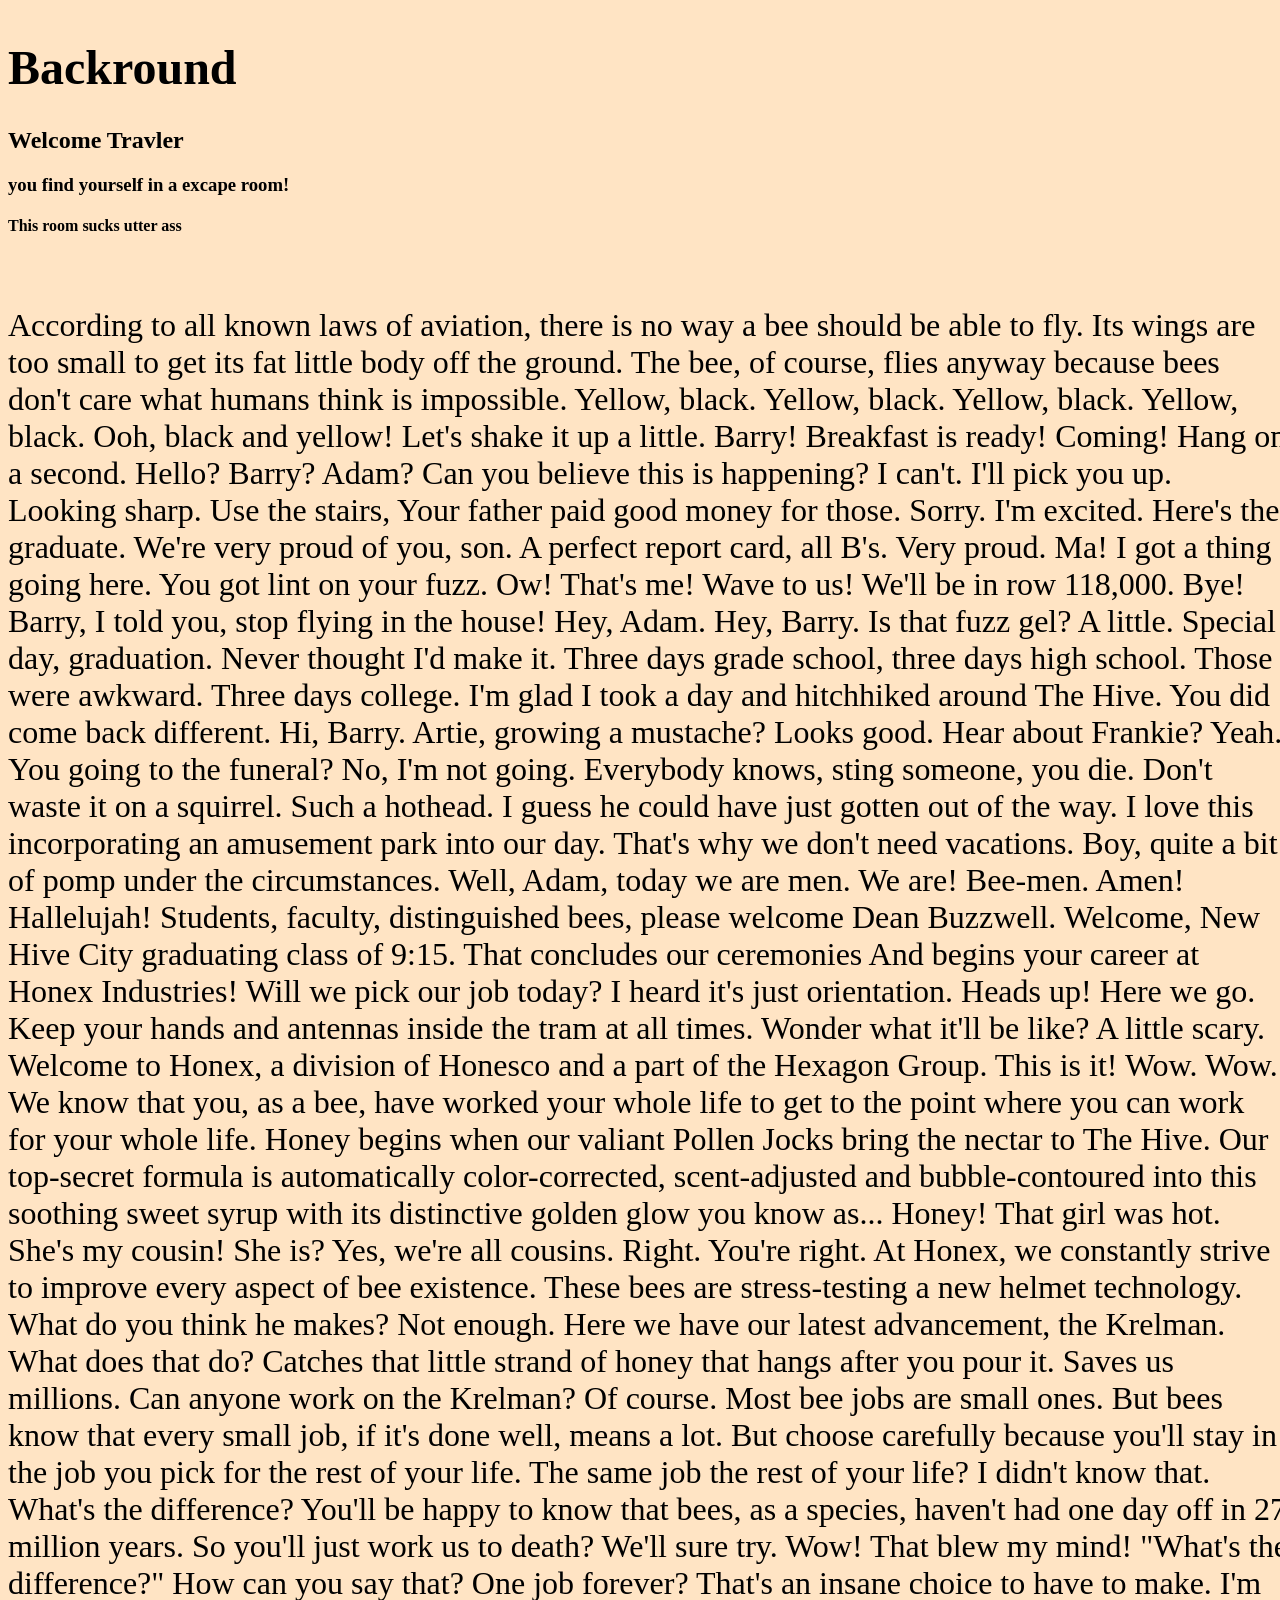
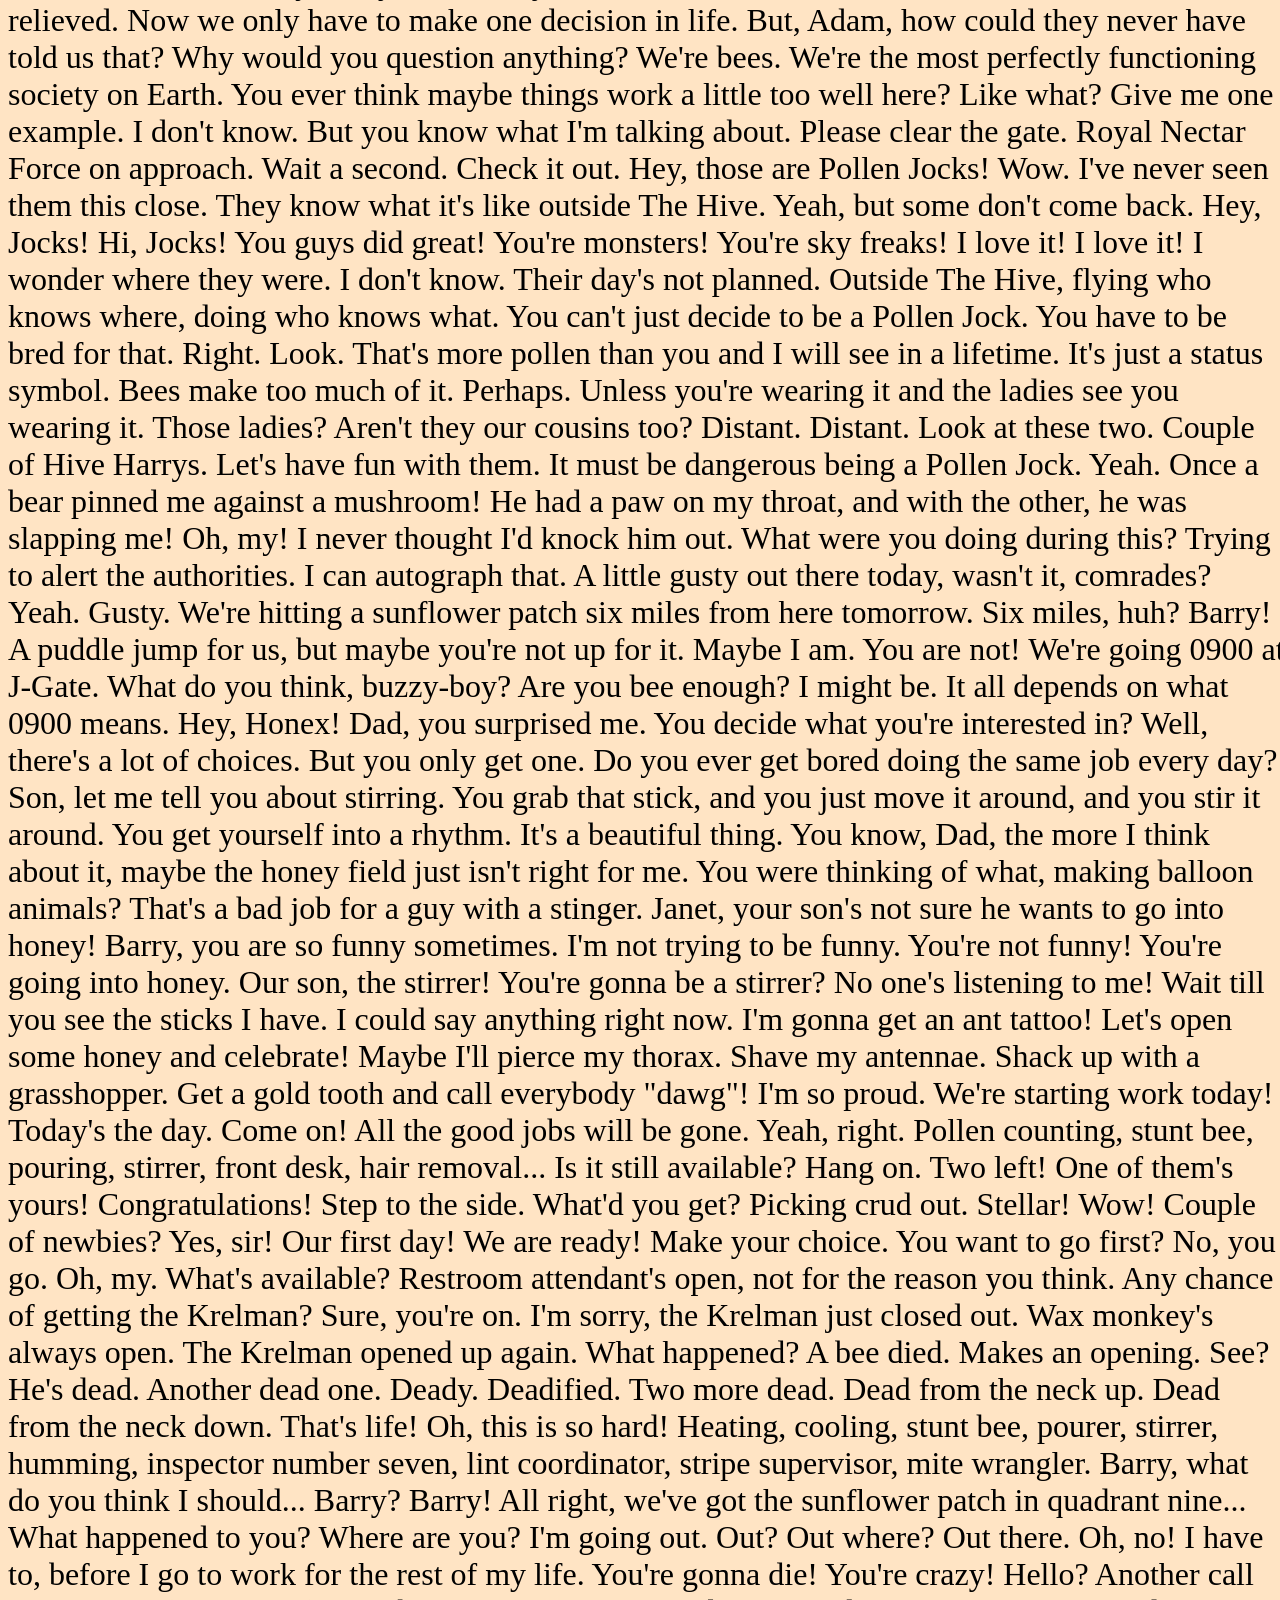
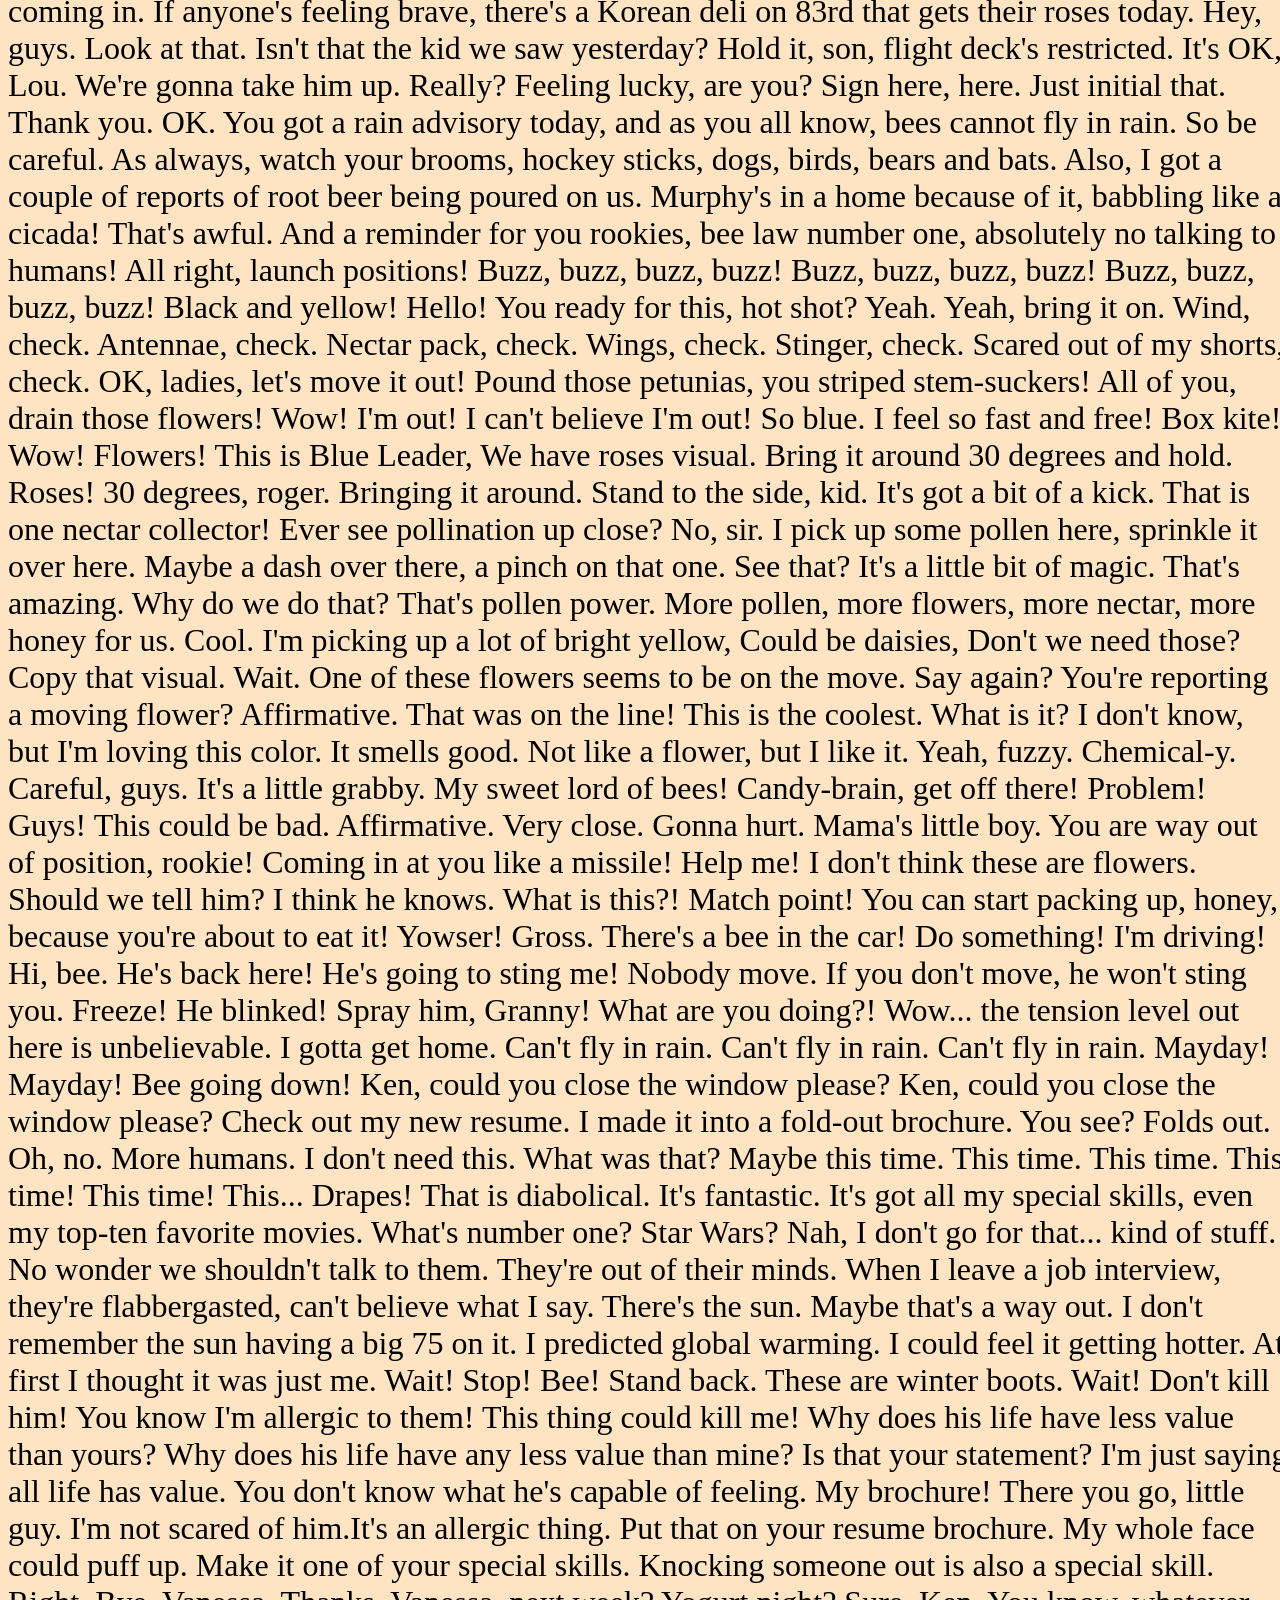
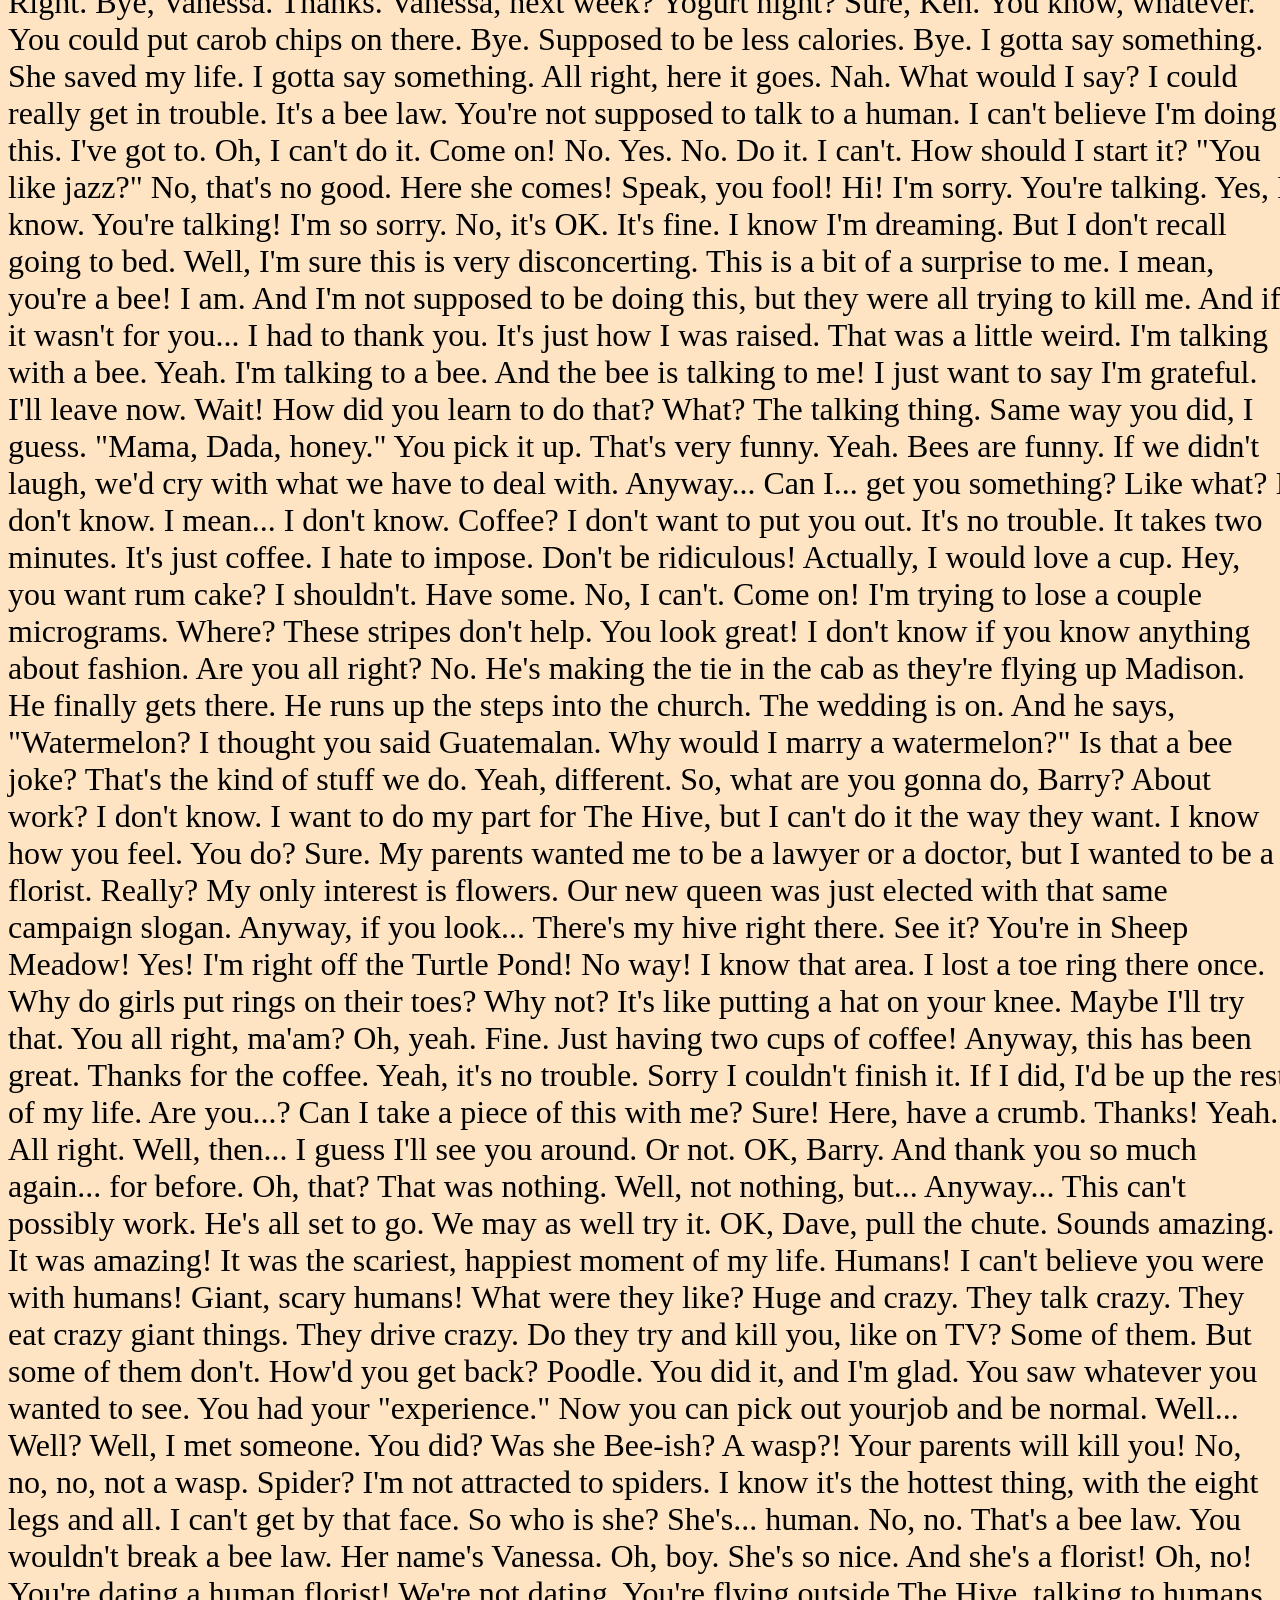
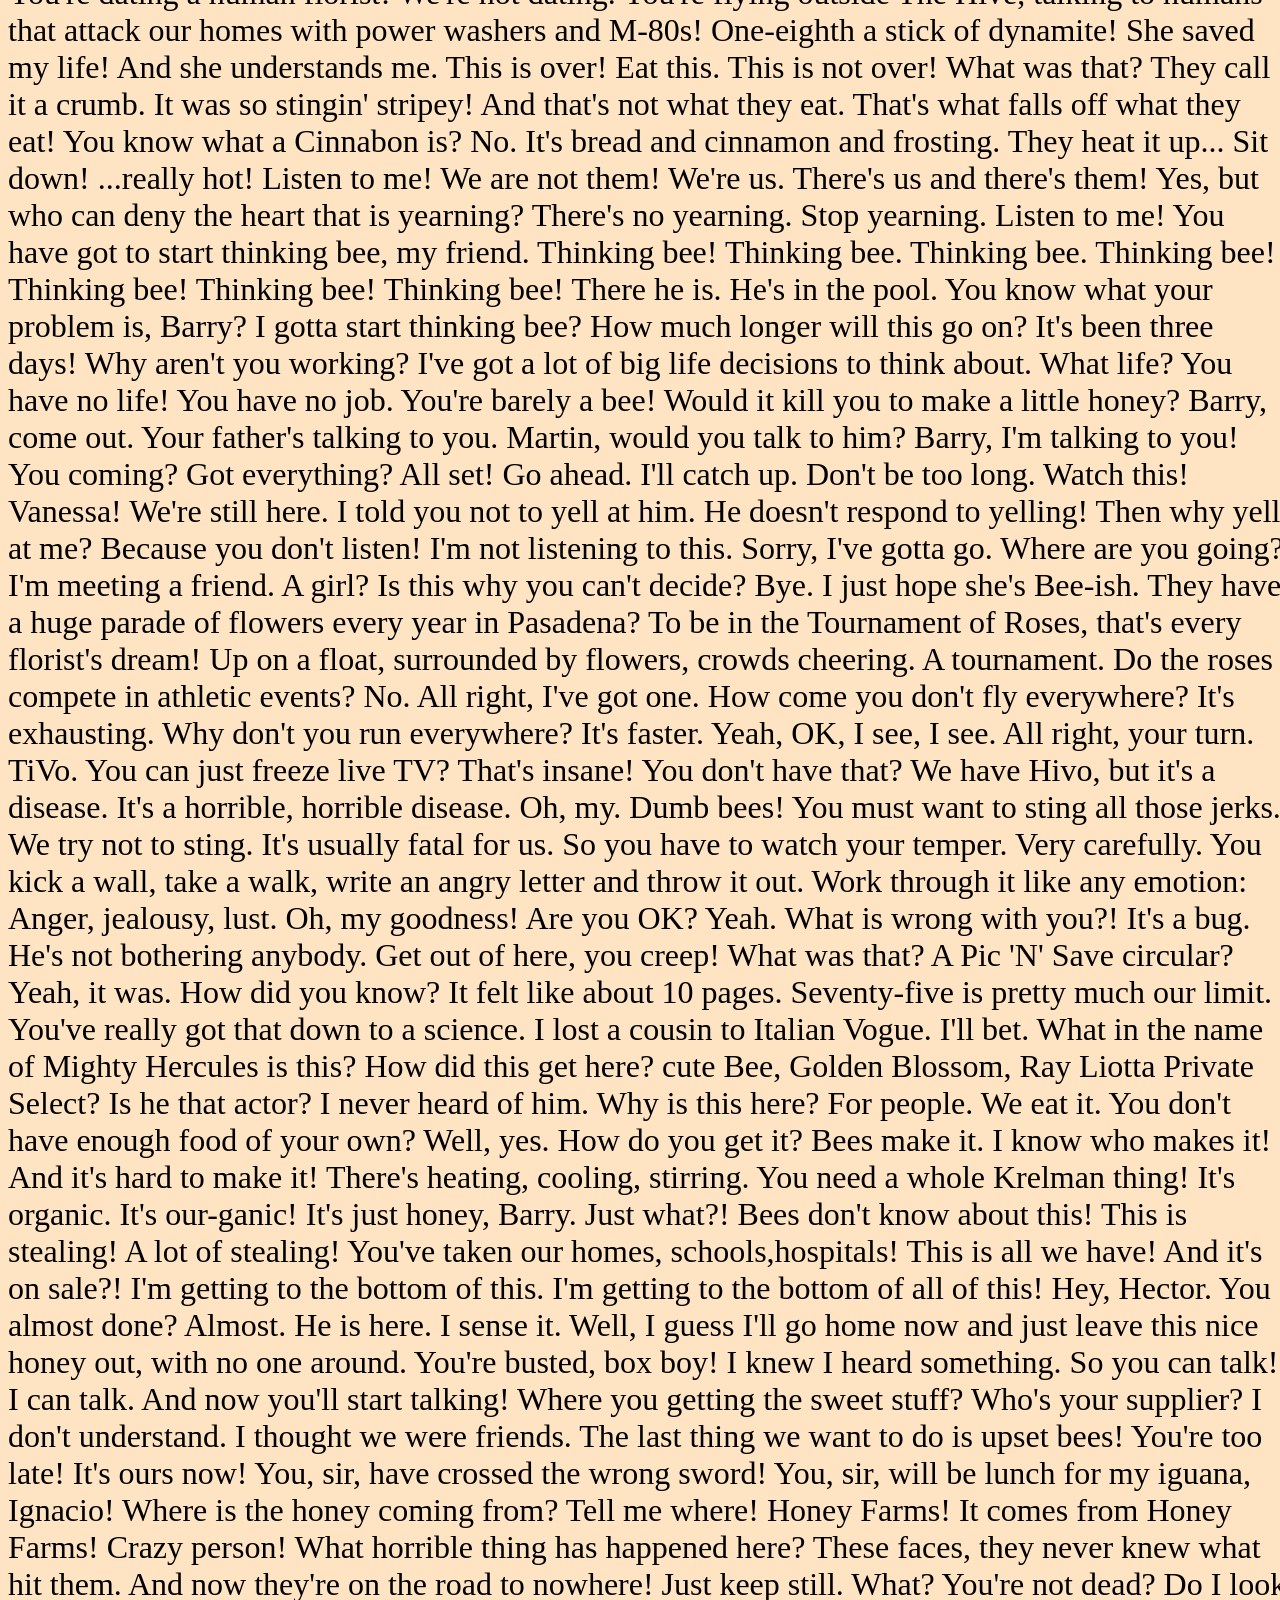
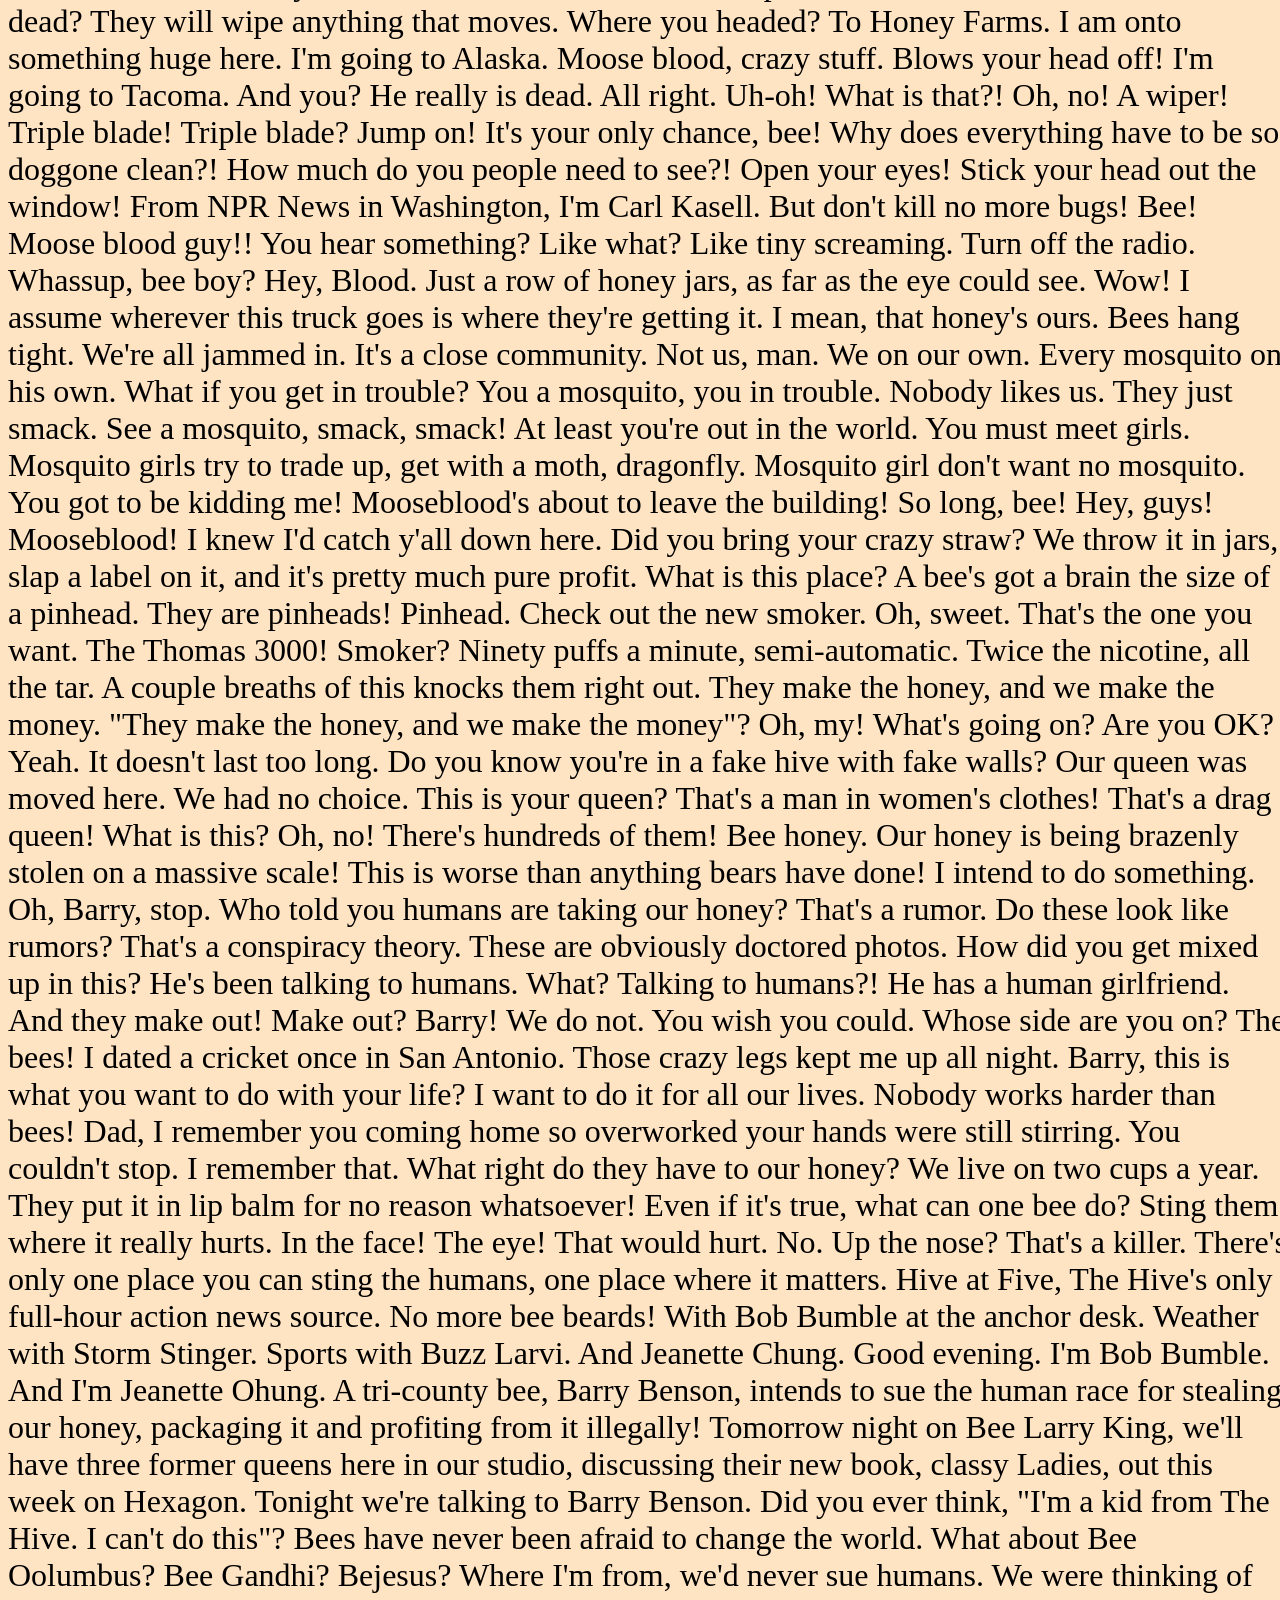
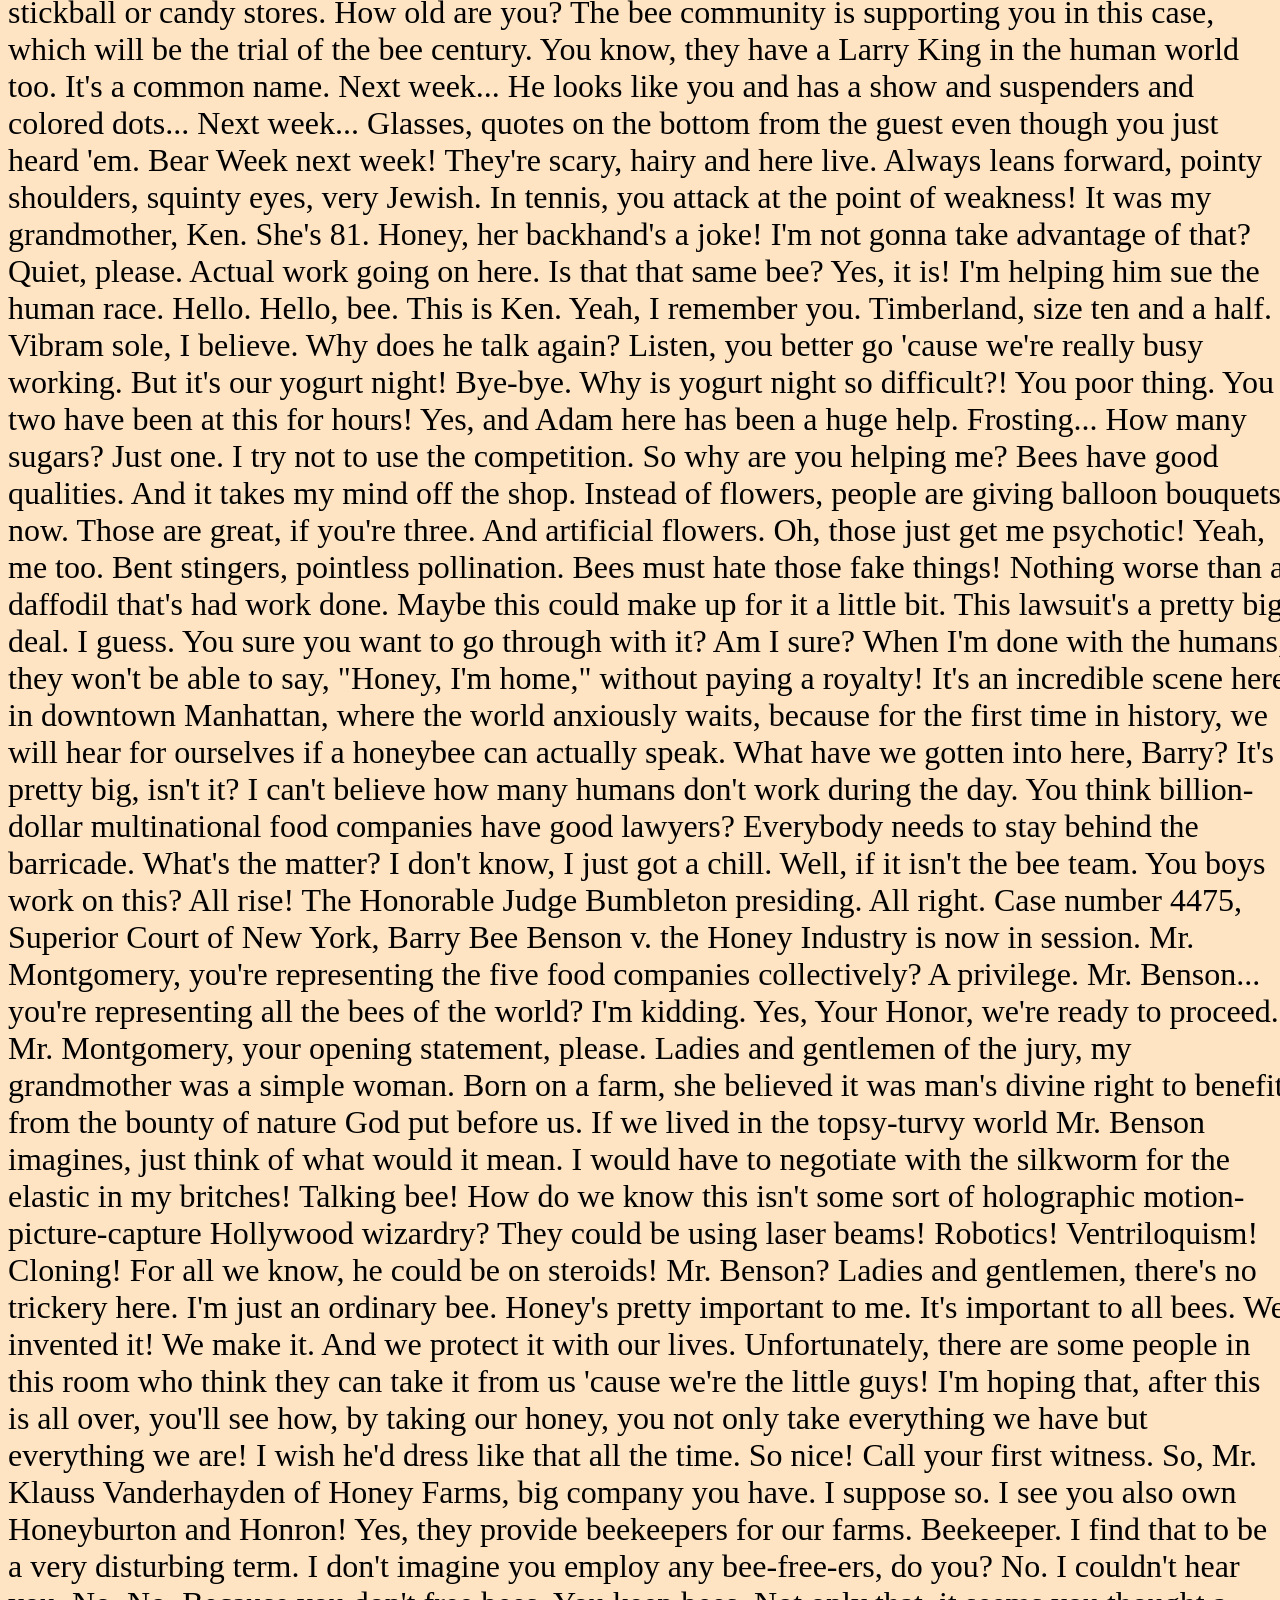
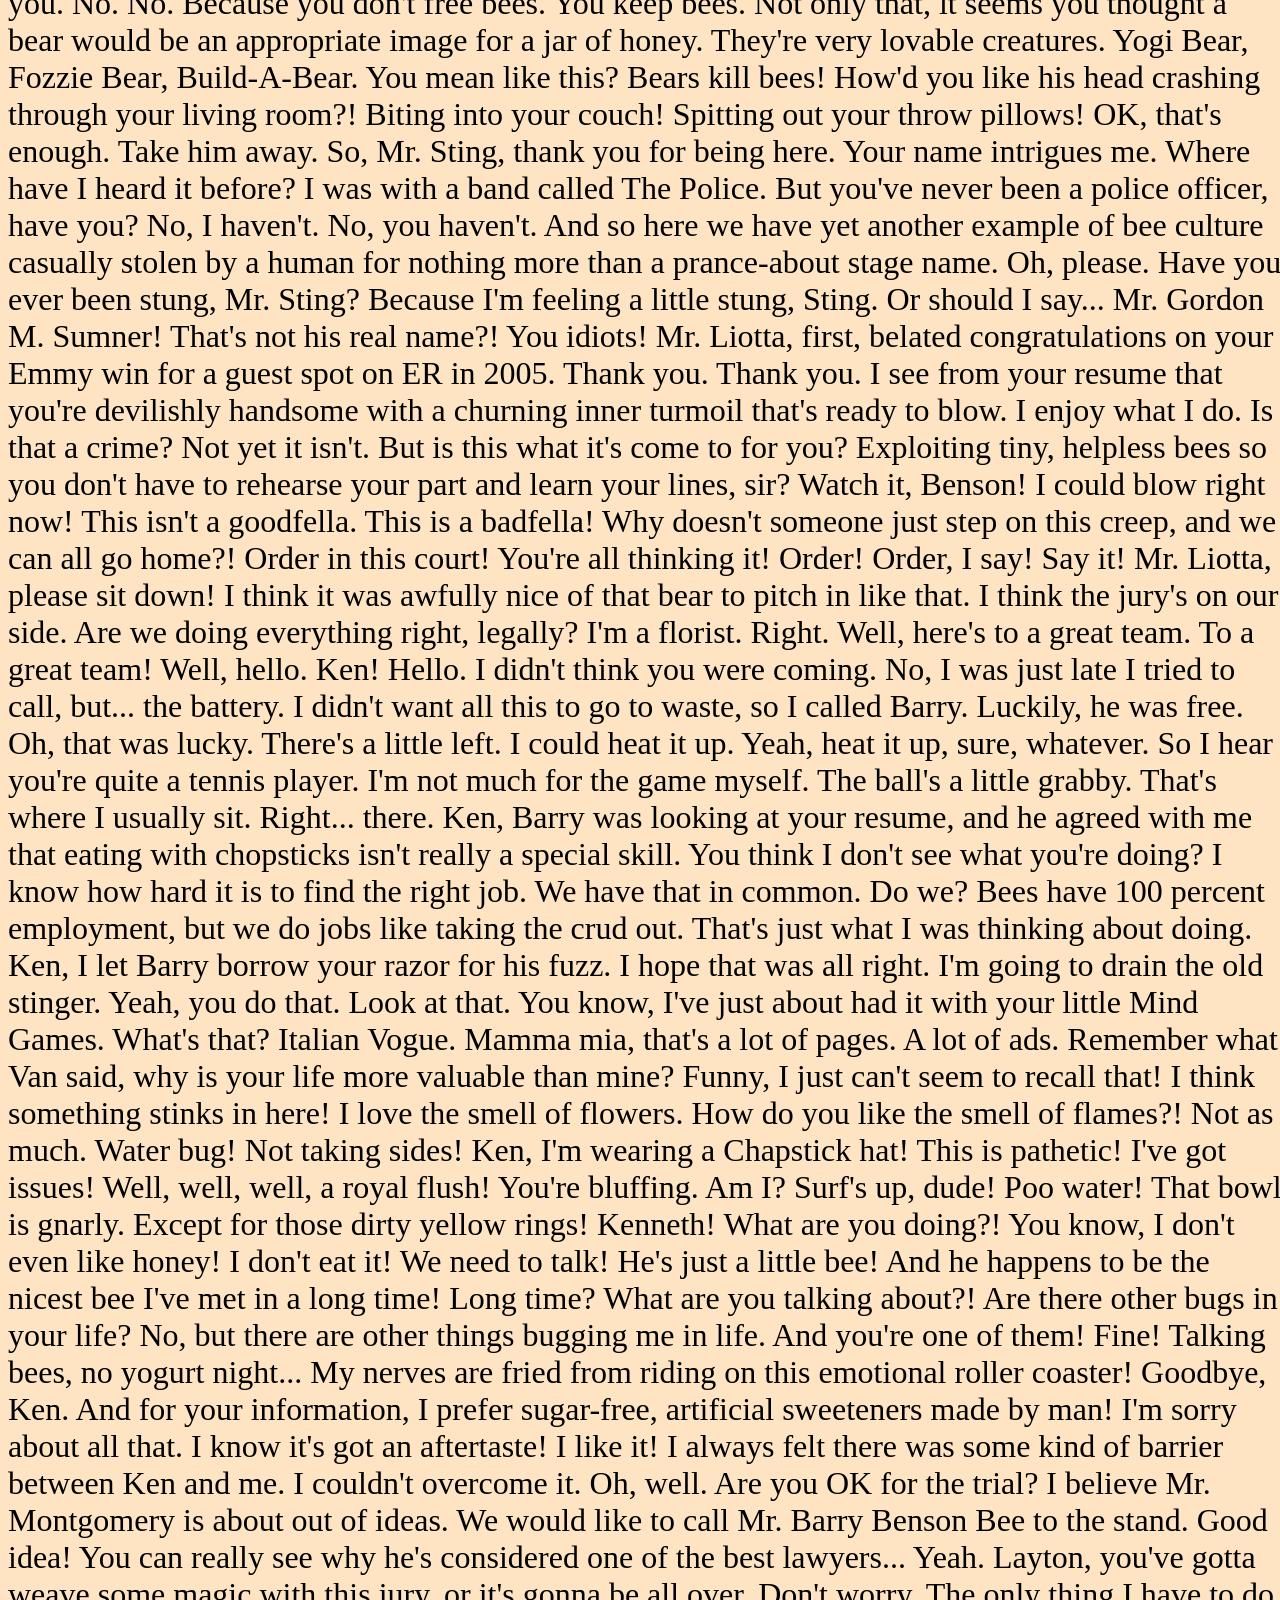
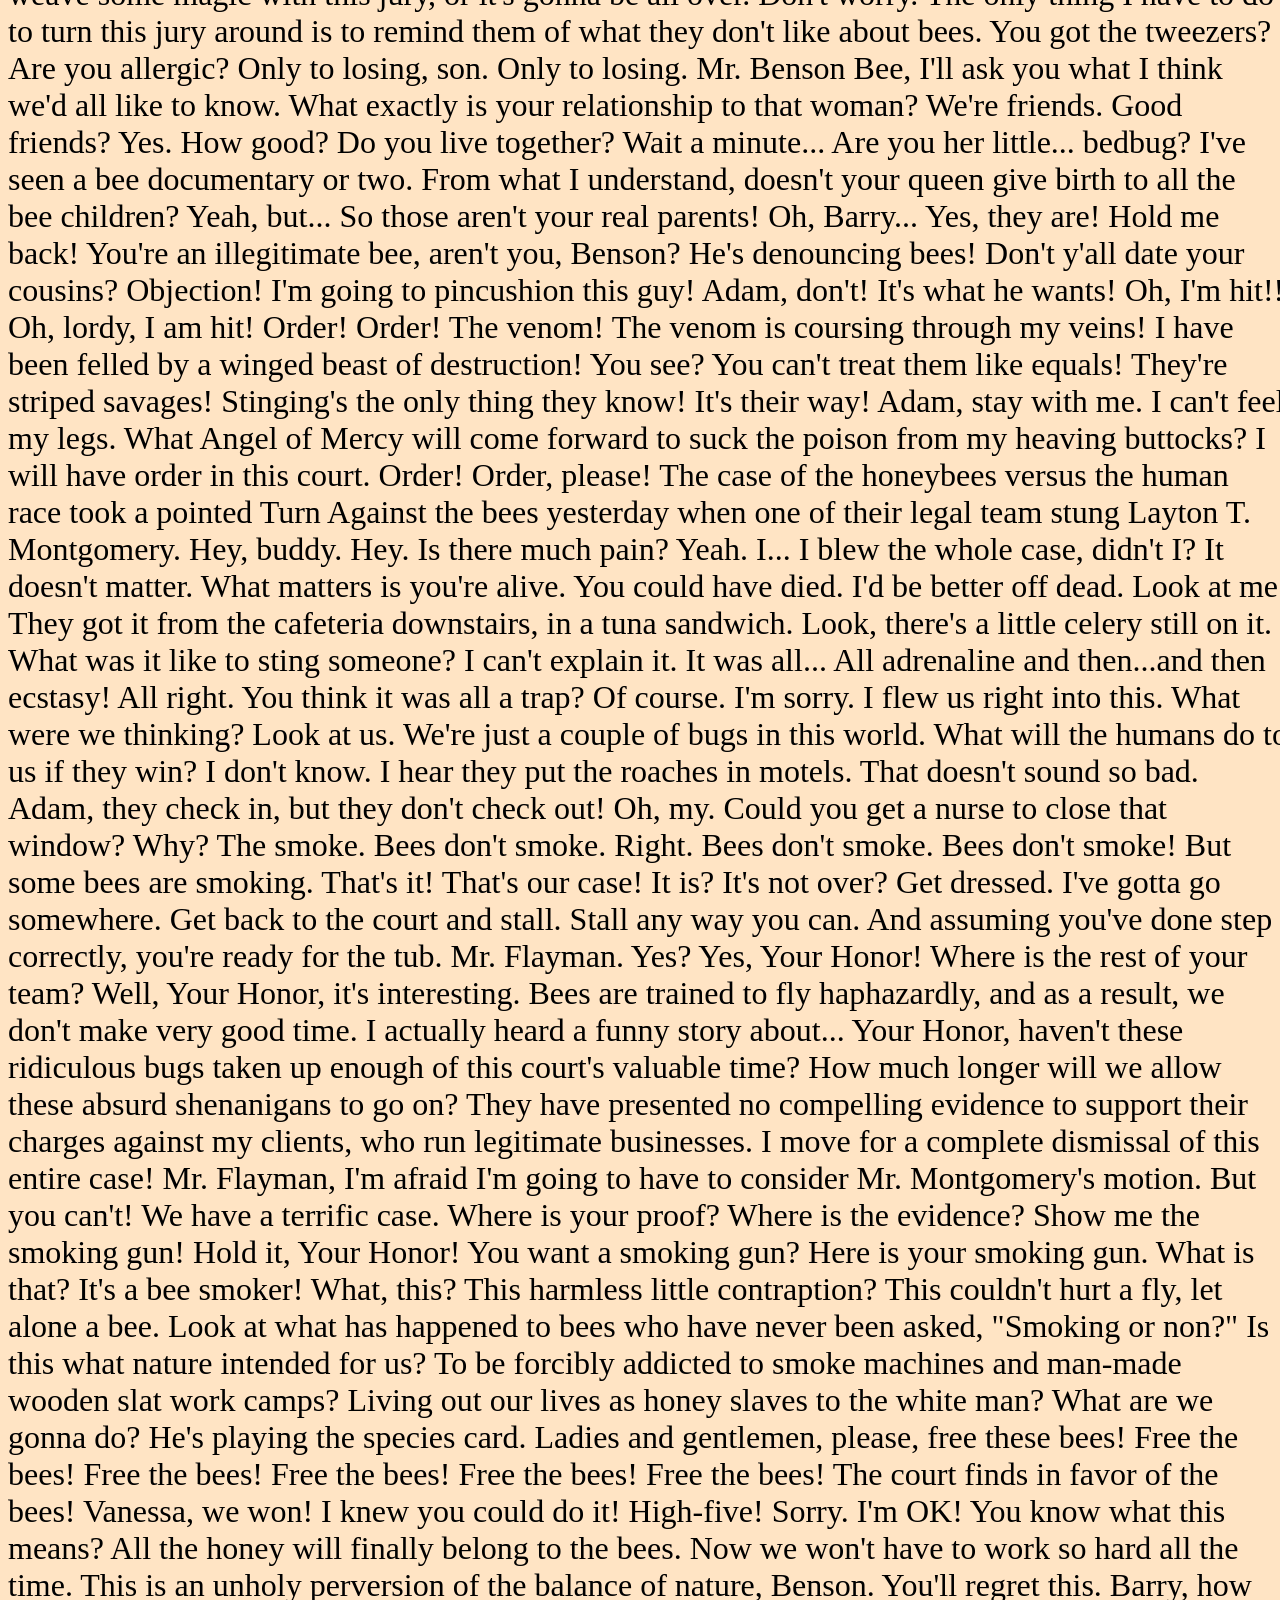
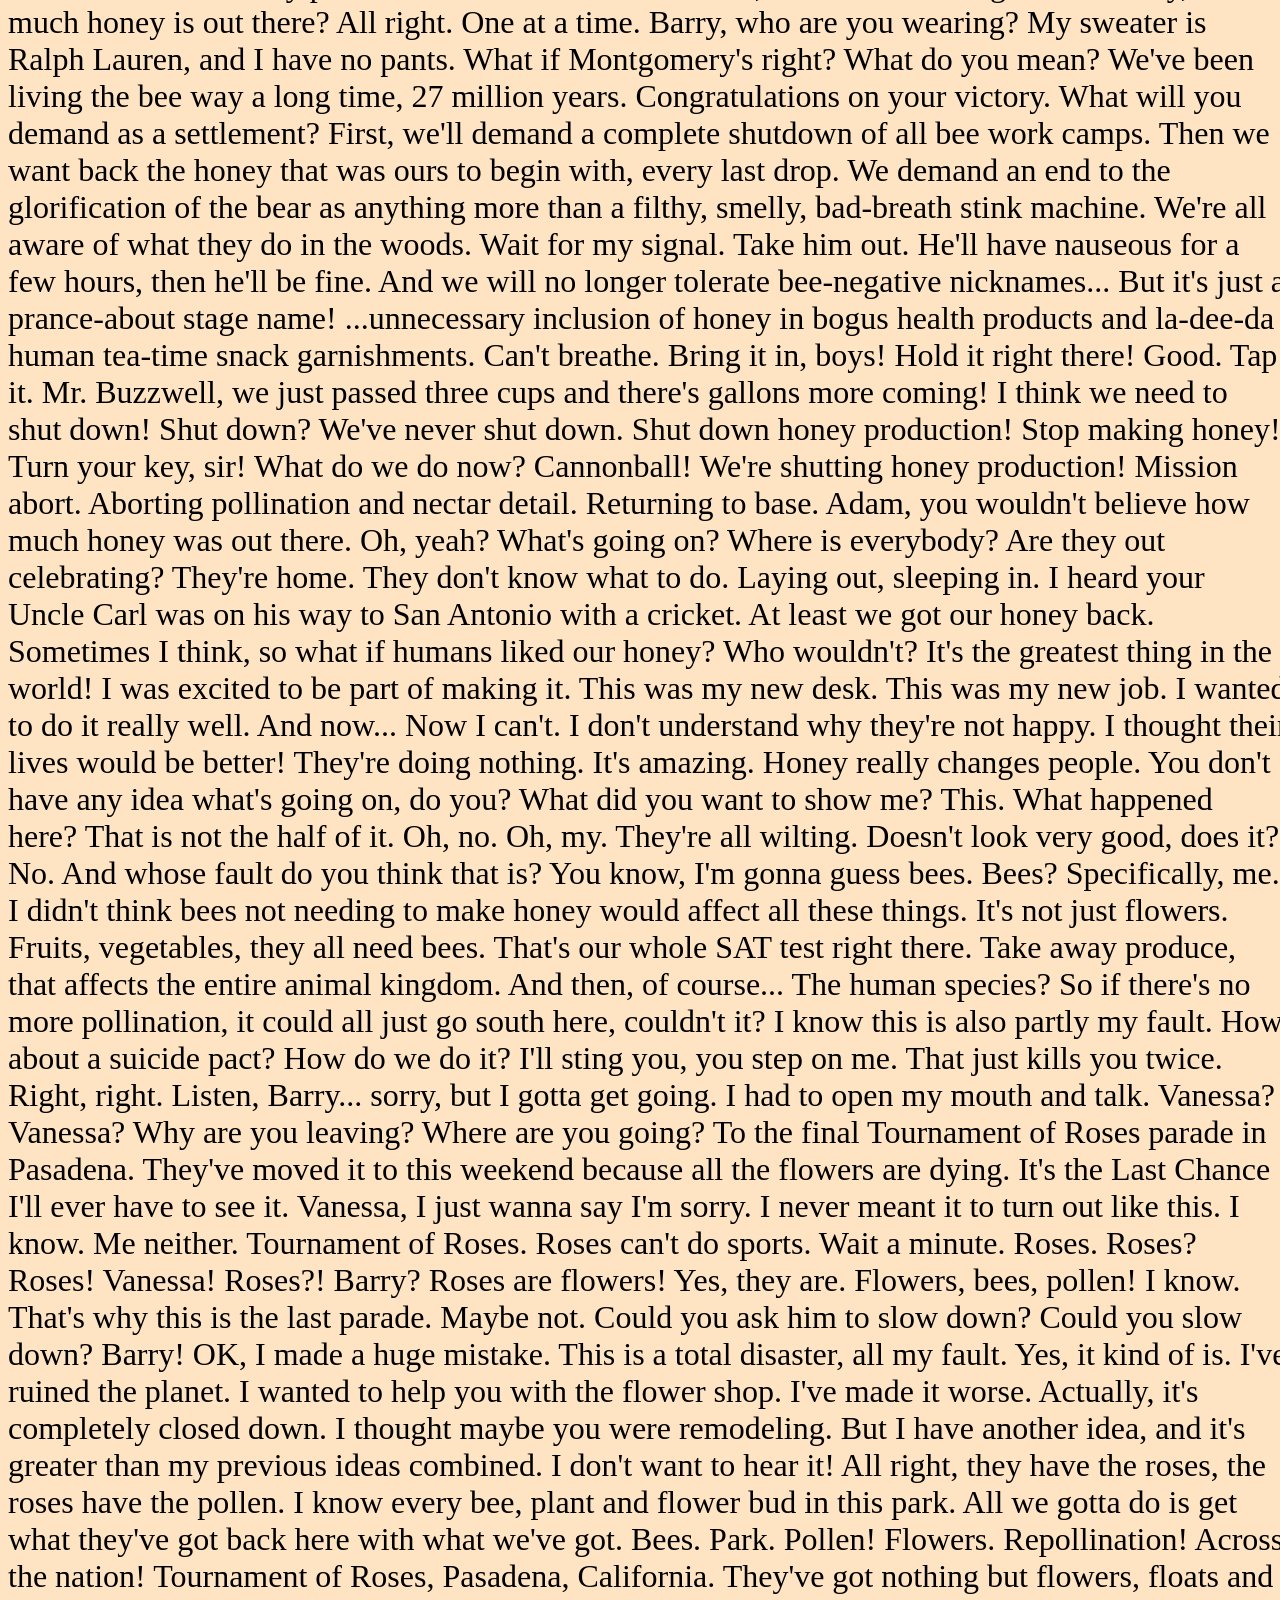
==== commit 27deac33: "funny line brake" ====
--- a/backround.html
+++ b/backround.html
@@ -9,6 +9,7 @@
   <h2>Welcome Travler</h2>
   <h3>you find yourself in a excape room!</h3>
   <h4>This room sucks utter ass</h4>
+  <br>
   <p>
     According to all known laws of aviation, there is no way a bee should be able to fly.
     Its wings are too small to get its fat little body off the ground.
